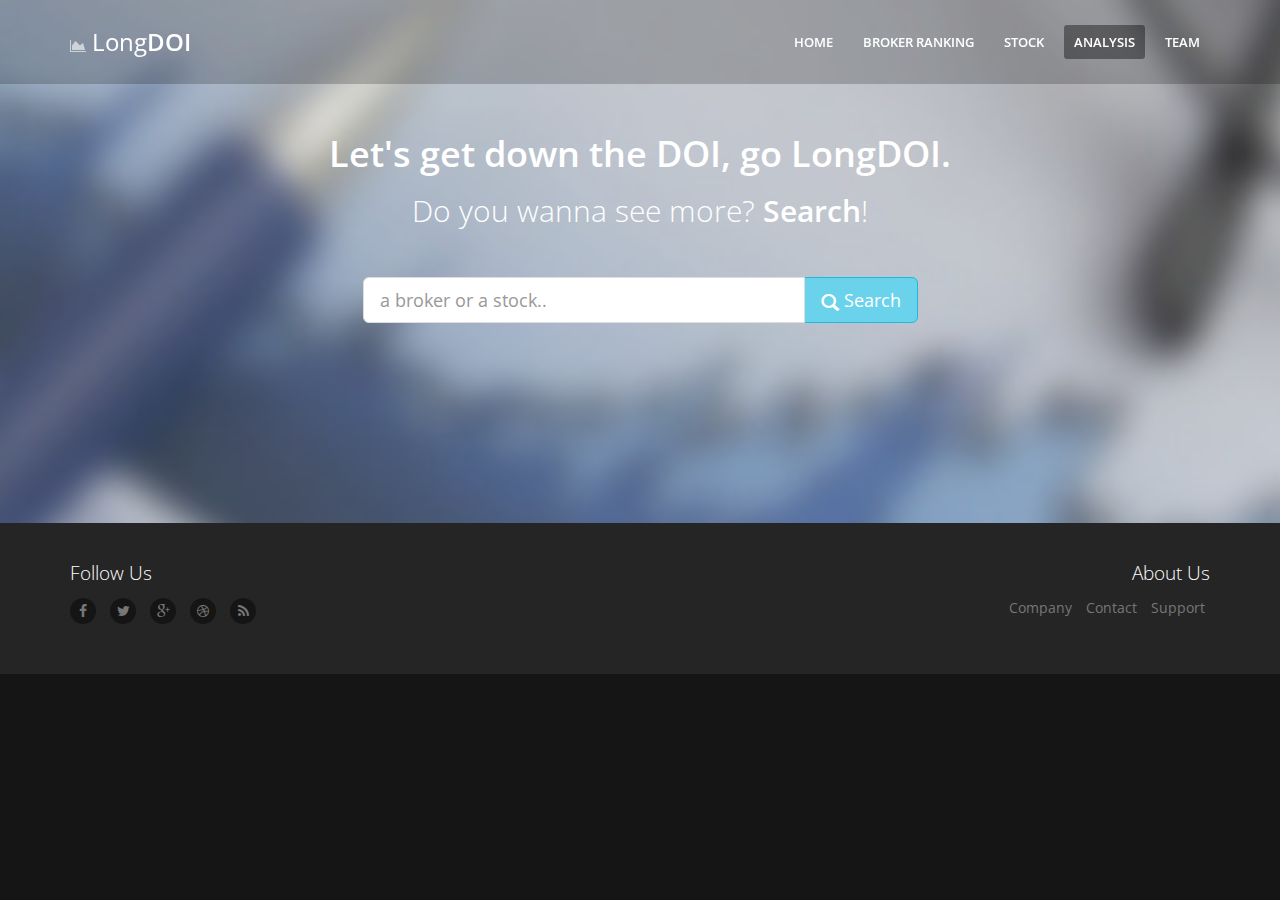
==== analysis.html @ f585fa75 "initialize" ====
<!DOCTYPE html>
<!--[if IE 8]>         <html class="no-js lt-ie9"> <![endif]-->
<!--[if gt IE 8]><!--> <html class="no-js"> <!--<![endif]-->
    <head>
        <meta charset="utf-8">

        <title>LongDOI</title>

        <meta name="description" content="ProUI Frontend is a Responsive Bootstrap Site Template created by pixelcave and added as a bonus in ProUI Admin Template package which is published on Themeforest.">
        <meta name="author" content="pixelcave">
        <meta name="robots" content="noindex, nofollow">

        <meta name="viewport" content="width=device-width,initial-scale=1,maximum-scale=1.0">

        <!-- Icons -->
        <!-- The following icons can be replaced with your own, they are used by desktop and mobile browsers -->
        <link rel="shortcut icon" href="img/favicon.png">
        <link rel="apple-touch-icon" href="img/icon57.png" sizes="57x57">
        <link rel="apple-touch-icon" href="img/icon72.png" sizes="72x72">
        <link rel="apple-touch-icon" href="img/icon76.png" sizes="76x76">
        <link rel="apple-touch-icon" href="img/icon114.png" sizes="114x114">
        <link rel="apple-touch-icon" href="img/icon120.png" sizes="120x120">
        <link rel="apple-touch-icon" href="img/icon144.png" sizes="144x144">
        <link rel="apple-touch-icon" href="img/icon152.png" sizes="152x152">
        <link rel="apple-touch-icon" href="img/icon180.png" sizes="180x180">
        <!-- END Icons -->

        <!-- Stylesheets -->
        <!-- Bootstrap is included in its original form, unaltered -->
        <link rel="stylesheet" href="css/bootstrap.min.css">

        <!-- Related styles of various icon packs and plugins -->
        <link rel="stylesheet" href="css/plugins.css">

        <!-- The main stylesheet of this template. All Bootstrap overwrites are defined in here -->
        <link rel="stylesheet" href="css/main.css">

        <!-- The themes stylesheet of this template (for using specific theme color in individual elements - must included last) -->
        <link rel="stylesheet" href="css/themes.css">
        <!-- END Stylesheets -->
        
        <link rel="stylesheet" href="css/longdoi.css">

        <!-- Modernizr (browser feature detection library) & Respond.js (enables responsive CSS code on browsers that don't support it, eg IE8) -->
        <script src="js/vendor/modernizr-respond.min.js"></script>
    </head>
    <body>
        <!-- Page Container -->
        <!-- In the PHP version you can set the following options from inc/config file -->
        <!-- 'boxed' class for a boxed layout -->
        <div id="page-container" class="boxed">
            <!-- Site Header -->
            <header>
                <div class="container">
                    <!-- Site Logo -->
                    <a href="index.html" class="site-logo">
                        <i class="fa fa-area-chart"></i> Long<strong>DOI</strong>
                    </a>
                    <!-- Site Logo -->

                    <!-- Site Navigation -->
                    <nav>
                        <!-- Menu Toggle -->
                        <!-- Toggles menu on small screens -->
                        <a href="javascript:void(0)" class="btn btn-default site-menu-toggle visible-xs visible-sm">
                            <i class="fa fa-bars"></i>
                        </a>
                        <!-- END Menu Toggle -->

                        <!-- Main Menu -->
                        <ul class="site-nav">
                            <!-- Toggles menu on small screens -->
                            <li class="visible-xs visible-sm">
                                <a href="javascript:void(0)" class="site-menu-toggle text-center">
                                    <i class="fa fa-times"></i>
                                </a>
                            </li>
                            <!-- END Menu Toggle -->
                 
                            <li>
                                <a href="index.html">Home</a>
                            </li>
                            <li>
                                <a href="brokerRanking.html">Broker Ranking</a>
                            </li>
                            <li>
                                <a href="stock.html">Stock</a>
                            </li>
                            <li class="active">
                                <a href="#">Analysis</a>
                            </li>
                            <li>
                                <a href="team.html">team</a>
                            </li>
                        </ul>
                        <!-- END Main Menu -->
                    </nav>
                    <!-- END Site Navigation -->
                </div>
            </header>
            <!-- END Site Header -->

            <!-- Intro -->
            <section class="site-section site-section-light site-section-top parallax-image" style="background-image: url('img/16353695-media_httpdldropboxco_pedhu2.jpg');">
                <div class="container">
                    <h1 class="text-center animation-slideDown"><strong>Let's get down the DOI, go LongDOI.</strong></h1>
                    <h2 class="text-center animation-slideUp push hidden-xs">Do you wanna see more? <strong>Search</strong>!</h2>
                    <div class="site-block text-center">
                        <form action="analysisResult.html" method="post" class="form-horizontal" >
                            <div class="form-group">
                                <div class="col-md-6 col-md-offset-3">
                                    <label class="sr-only" for="register-email">a broker or a stock..</label>
                                    <div class="input-group input-group-lg">
                                        <input type="email" id="register-email" name="register-email" class="form-control" placeholder="a broker or a stock..">
                                        <div class="input-group-btn">
                                            <button type="submit" class="btn btn-primary"><i class="hi hi-search"></i> Search</button>
                                        </div>
                                    </div>
                                </div>
                            </div>
                        </form>
                    </div>
                    <br><br><br><br><br>
                </div>
            </section>
            <!-- END Intro -->
            
            <!-- Footer -->
            <footer class="site-footer site-section">
                <div class="container">
                    <!-- Footer Links -->
                    <div class="row">
                        <div class="col-sm-6 col-md-3">
                            <h4 class="footer-heading">Follow Us</h4>
                            <ul class="footer-nav footer-nav-social list-inline">
                                <li><a href="javascript:void(0)"><i class="fa fa-facebook"></i></a></li>
                                <li><a href="javascript:void(0)"><i class="fa fa-twitter"></i></a></li>
                                <li><a href="javascript:void(0)"><i class="fa fa-google-plus"></i></a></li>
                                <li><a href="javascript:void(0)"><i class="fa fa-dribbble"></i></a></li>
                                <li><a href="javascript:void(0)"><i class="fa fa-rss"></i></a></li>
                            </ul>
                        </div>
                        <div class="col-sm-6 col-md-3">
                            
                        </div>
                        <div class="col-sm-6 col-md-3">
                            
                        </div>
                        <div class="col-sm-6 col-md-3 text-right">
                            <h4 class="footer-heading">About Us</h4>
                            <ul class="footer-nav list-inline">
                                <li><a href="about.html">Company</a></li>
                                <li><a href="contact.html">Contact</a></li>
                                <li><a href="contact.html">Support</a></li>
                            </ul>
                        </div>
                    </div>
                    <!-- END Footer Links -->
                </div>
            </footer>
            <!-- END Footer -->
        </div>
        <!-- END Page Container -->

        <!-- Scroll to top link, initialized in js/app.js - scrollToTop() -->
        <a href="#" id="to-top"><i class="fa fa-angle-up"></i></a>

        <!-- Include Jquery library from Google's CDN but if something goes wrong get Jquery from local file -->
        <script src="//ajax.googleapis.com/ajax/libs/jquery/1.11.2/jquery.min.js"></script>
        <script>!window.jQuery && document.write(decodeURI('%3Cscript src="js/vendor/jquery-1.11.2.min.js"%3E%3C/script%3E'));</script>

        <!-- Bootstrap.js, Jquery plugins and Custom JS code -->
        <script src="js/vendor/bootstrap.min.js"></script>
        <script src="js/plugins.js"></script>
        <script src="js/app.js"></script>
    </body>
</html>
---- css/plugins.css ----
/*
 *  Document   : plugins.css
 *  Author     : Various
 *  Description: Stylesheet of various plugins in one file for consistency.
 *
 *  Includes (with shortcode):
 *      (#01fas) Font Awesome
 *      (#02gps) Glyphicons PRO
 *      (#03cas) CSS3 ANIMATION CHEAT SHEET
 *      (#04mps) Magnific Popup
 */

/*
=================================================================
(#01fas)  Font Awesome 4.3.0 by @davegandy - http://fontawesome.io - @fontawesome

License - http://fontawesome.io/license (Font: SIL OFL 1.1, CSS: MIT License)
=================================================================
 */
@font-face{font-family:'FontAwesome';src:url('fonts/fontawesome/fontawesome-webfont.eot?v=4.3.0');src:url('fonts/fontawesome/fontawesome-webfont.eot?#iefix&v=4.3.0') format('embedded-opentype'),url('fonts/fontawesome/fontawesome-webfont.woff2?v=4.3.0') format('woff2'),url('fonts/fontawesome/fontawesome-webfont.woff?v=4.3.0') format('woff'),url('fonts/fontawesome/fontawesome-webfont.ttf?v=4.3.0') format('truetype'),url('fonts/fontawesome/fontawesome-webfont.svg?v=4.3.0#fontawesomeregular') format('svg');font-weight:normal;font-style:normal}.fa{display:inline-block;font:normal normal normal 14px/1 FontAwesome;font-size:inherit;text-rendering:auto;-webkit-font-smoothing:antialiased;-moz-osx-font-smoothing:grayscale;transform:translate(0, 0)}.fa-lg{font-size:1.33333333em;line-height:.75em;vertical-align:-15%}.fa-2x{font-size:2em}.fa-3x{font-size:3em}.fa-4x{font-size:4em}.fa-5x{font-size:5em}.fa-fw{width:1.28571429em;text-align:center}.fa-ul{padding-left:0;margin-left:2.14285714em;list-style-type:none}.fa-ul>li{position:relative}.fa-li{position:absolute;left:-2.14285714em;width:2.14285714em;top:.14285714em;text-align:center}.fa-li.fa-lg{left:-1.85714286em}.fa-border{padding:.2em .25em .15em;border:solid .08em #eee;border-radius:.1em}.pull-right{float:right}.pull-left{float:left}.fa.pull-left{margin-right:.3em}.fa.pull-right{margin-left:.3em}.fa-spin{-webkit-animation:fa-spin 2s infinite linear;animation:fa-spin 2s infinite linear}.fa-pulse{-webkit-animation:fa-spin 1s infinite steps(8);animation:fa-spin 1s infinite steps(8)}@-webkit-keyframes fa-spin{0%{-webkit-transform:rotate(0deg);transform:rotate(0deg)}100%{-webkit-transform:rotate(359deg);transform:rotate(359deg)}}@keyframes fa-spin{0%{-webkit-transform:rotate(0deg);transform:rotate(0deg)}100%{-webkit-transform:rotate(359deg);transform:rotate(359deg)}}.fa-rotate-90{filter:progid:DXImageTransform.Microsoft.BasicImage(rotation=1);-webkit-transform:rotate(90deg);-ms-transform:rotate(90deg);transform:rotate(90deg)}.fa-rotate-180{filter:progid:DXImageTransform.Microsoft.BasicImage(rotation=2);-webkit-transform:rotate(180deg);-ms-transform:rotate(180deg);transform:rotate(180deg)}.fa-rotate-270{filter:progid:DXImageTransform.Microsoft.BasicImage(rotation=3);-webkit-transform:rotate(270deg);-ms-transform:rotate(270deg);transform:rotate(270deg)}.fa-flip-horizontal{filter:progid:DXImageTransform.Microsoft.BasicImage(rotation=0, mirror=1);-webkit-transform:scale(-1, 1);-ms-transform:scale(-1, 1);transform:scale(-1, 1)}.fa-flip-vertical{filter:progid:DXImageTransform.Microsoft.BasicImage(rotation=2, mirror=1);-webkit-transform:scale(1, -1);-ms-transform:scale(1, -1);transform:scale(1, -1)}:root .fa-rotate-90,:root .fa-rotate-180,:root .fa-rotate-270,:root .fa-flip-horizontal,:root .fa-flip-vertical{filter:none}.fa-stack{position:relative;display:inline-block;width:2em;height:2em;line-height:2em;vertical-align:middle}.fa-stack-1x,.fa-stack-2x{position:absolute;left:0;width:100%;text-align:center}.fa-stack-1x{line-height:inherit}.fa-stack-2x{font-size:2em}.fa-inverse{color:#fff}.fa-glass:before{content:"\f000"}.fa-music:before{content:"\f001"}.fa-search:before{content:"\f002"}.fa-envelope-o:before{content:"\f003"}.fa-heart:before{content:"\f004"}.fa-star:before{content:"\f005"}.fa-star-o:before{content:"\f006"}.fa-user:before{content:"\f007"}.fa-film:before{content:"\f008"}.fa-th-large:before{content:"\f009"}.fa-th:before{content:"\f00a"}.fa-th-list:before{content:"\f00b"}.fa-check:before{content:"\f00c"}.fa-remove:before,.fa-close:before,.fa-times:before{content:"\f00d"}.fa-search-plus:before{content:"\f00e"}.fa-search-minus:before{content:"\f010"}.fa-power-off:before{content:"\f011"}.fa-signal:before{content:"\f012"}.fa-gear:before,.fa-cog:before{content:"\f013"}.fa-trash-o:before{content:"\f014"}.fa-home:before{content:"\f015"}.fa-file-o:before{content:"\f016"}.fa-clock-o:before{content:"\f017"}.fa-road:before{content:"\f018"}.fa-download:before{content:"\f019"}.fa-arrow-circle-o-down:before{content:"\f01a"}.fa-arrow-circle-o-up:before{content:"\f01b"}.fa-inbox:before{content:"\f01c"}.fa-play-circle-o:before{content:"\f01d"}.fa-rotate-right:before,.fa-repeat:before{content:"\f01e"}.fa-refresh:before{content:"\f021"}.fa-list-alt:before{content:"\f022"}.fa-lock:before{content:"\f023"}.fa-flag:before{content:"\f024"}.fa-headphones:before{content:"\f025"}.fa-volume-off:before{content:"\f026"}.fa-volume-down:before{content:"\f027"}.fa-volume-up:before{content:"\f028"}.fa-qrcode:before{content:"\f029"}.fa-barcode:before{content:"\f02a"}.fa-tag:before{content:"\f02b"}.fa-tags:before{content:"\f02c"}.fa-book:before{content:"\f02d"}.fa-bookmark:before{content:"\f02e"}.fa-print:before{content:"\f02f"}.fa-camera:before{content:"\f030"}.fa-font:before{content:"\f031"}.fa-bold:before{content:"\f032"}.fa-italic:before{content:"\f033"}.fa-text-height:before{content:"\f034"}.fa-text-width:before{content:"\f035"}.fa-align-left:before{content:"\f036"}.fa-align-center:before{content:"\f037"}.fa-align-right:before{content:"\f038"}.fa-align-justify:before{content:"\f039"}.fa-list:before{content:"\f03a"}.fa-dedent:before,.fa-outdent:before{content:"\f03b"}.fa-indent:before{content:"\f03c"}.fa-video-camera:before{content:"\f03d"}.fa-photo:before,.fa-image:before,.fa-picture-o:before{content:"\f03e"}.fa-pencil:before{content:"\f040"}.fa-map-marker:before{content:"\f041"}.fa-adjust:before{content:"\f042"}.fa-tint:before{content:"\f043"}.fa-edit:before,.fa-pencil-square-o:before{content:"\f044"}.fa-share-square-o:before{content:"\f045"}.fa-check-square-o:before{content:"\f046"}.fa-arrows:before{content:"\f047"}.fa-step-backward:before{content:"\f048"}.fa-fast-backward:before{content:"\f049"}.fa-backward:before{content:"\f04a"}.fa-play:before{content:"\f04b"}.fa-pause:before{content:"\f04c"}.fa-stop:before{content:"\f04d"}.fa-forward:before{content:"\f04e"}.fa-fast-forward:before{content:"\f050"}.fa-step-forward:before{content:"\f051"}.fa-eject:before{content:"\f052"}.fa-chevron-left:before{content:"\f053"}.fa-chevron-right:before{content:"\f054"}.fa-plus-circle:before{content:"\f055"}.fa-minus-circle:before{content:"\f056"}.fa-times-circle:before{content:"\f057"}.fa-check-circle:before{content:"\f058"}.fa-question-circle:before{content:"\f059"}.fa-info-circle:before{content:"\f05a"}.fa-crosshairs:before{content:"\f05b"}.fa-times-circle-o:before{content:"\f05c"}.fa-check-circle-o:before{content:"\f05d"}.fa-ban:before{content:"\f05e"}.fa-arrow-left:before{content:"\f060"}.fa-arrow-right:before{content:"\f061"}.fa-arrow-up:before{content:"\f062"}.fa-arrow-down:before{content:"\f063"}.fa-mail-forward:before,.fa-share:before{content:"\f064"}.fa-expand:before{content:"\f065"}.fa-compress:before{content:"\f066"}.fa-plus:before{content:"\f067"}.fa-minus:before{content:"\f068"}.fa-asterisk:before{content:"\f069"}.fa-exclamation-circle:before{content:"\f06a"}.fa-gift:before{content:"\f06b"}.fa-leaf:before{content:"\f06c"}.fa-fire:before{content:"\f06d"}.fa-eye:before{content:"\f06e"}.fa-eye-slash:before{content:"\f070"}.fa-warning:before,.fa-exclamation-triangle:before{content:"\f071"}.fa-plane:before{content:"\f072"}.fa-calendar:before{content:"\f073"}.fa-random:before{content:"\f074"}.fa-comment:before{content:"\f075"}.fa-magnet:before{content:"\f076"}.fa-chevron-up:before{content:"\f077"}.fa-chevron-down:before{content:"\f078"}.fa-retweet:before{content:"\f079"}.fa-shopping-cart:before{content:"\f07a"}.fa-folder:before{content:"\f07b"}.fa-folder-open:before{content:"\f07c"}.fa-arrows-v:before{content:"\f07d"}.fa-arrows-h:before{content:"\f07e"}.fa-bar-chart-o:before,.fa-bar-chart:before{content:"\f080"}.fa-twitter-square:before{content:"\f081"}.fa-facebook-square:before{content:"\f082"}.fa-camera-retro:before{content:"\f083"}.fa-key:before{content:"\f084"}.fa-gears:before,.fa-cogs:before{content:"\f085"}.fa-comments:before{content:"\f086"}.fa-thumbs-o-up:before{content:"\f087"}.fa-thumbs-o-down:before{content:"\f088"}.fa-star-half:before{content:"\f089"}.fa-heart-o:before{content:"\f08a"}.fa-sign-out:before{content:"\f08b"}.fa-linkedin-square:before{content:"\f08c"}.fa-thumb-tack:before{content:"\f08d"}.fa-external-link:before{content:"\f08e"}.fa-sign-in:before{content:"\f090"}.fa-trophy:before{content:"\f091"}.fa-github-square:before{content:"\f092"}.fa-upload:before{content:"\f093"}.fa-lemon-o:before{content:"\f094"}.fa-phone:before{content:"\f095"}.fa-square-o:before{content:"\f096"}.fa-bookmark-o:before{content:"\f097"}.fa-phone-square:before{content:"\f098"}.fa-twitter:before{content:"\f099"}.fa-facebook-f:before,.fa-facebook:before{content:"\f09a"}.fa-github:before{content:"\f09b"}.fa-unlock:before{content:"\f09c"}.fa-credit-card:before{content:"\f09d"}.fa-rss:before{content:"\f09e"}.fa-hdd-o:before{content:"\f0a0"}.fa-bullhorn:before{content:"\f0a1"}.fa-bell:before{content:"\f0f3"}.fa-certificate:before{content:"\f0a3"}.fa-hand-o-right:before{content:"\f0a4"}.fa-hand-o-left:before{content:"\f0a5"}.fa-hand-o-up:before{content:"\f0a6"}.fa-hand-o-down:before{content:"\f0a7"}.fa-arrow-circle-left:before{content:"\f0a8"}.fa-arrow-circle-right:before{content:"\f0a9"}.fa-arrow-circle-up:before{content:"\f0aa"}.fa-arrow-circle-down:before{content:"\f0ab"}.fa-globe:before{content:"\f0ac"}.fa-wrench:before{content:"\f0ad"}.fa-tasks:before{content:"\f0ae"}.fa-filter:before{content:"\f0b0"}.fa-briefcase:before{content:"\f0b1"}.fa-arrows-alt:before{content:"\f0b2"}.fa-group:before,.fa-users:before{content:"\f0c0"}.fa-chain:before,.fa-link:before{content:"\f0c1"}.fa-cloud:before{content:"\f0c2"}.fa-flask:before{content:"\f0c3"}.fa-cut:before,.fa-scissors:before{content:"\f0c4"}.fa-copy:before,.fa-files-o:before{content:"\f0c5"}.fa-paperclip:before{content:"\f0c6"}.fa-save:before,.fa-floppy-o:before{content:"\f0c7"}.fa-square:before{content:"\f0c8"}.fa-navicon:before,.fa-reorder:before,.fa-bars:before{content:"\f0c9"}.fa-list-ul:before{content:"\f0ca"}.fa-list-ol:before{content:"\f0cb"}.fa-strikethrough:before{content:"\f0cc"}.fa-underline:before{content:"\f0cd"}.fa-table:before{content:"\f0ce"}.fa-magic:before{content:"\f0d0"}.fa-truck:before{content:"\f0d1"}.fa-pinterest:before{content:"\f0d2"}.fa-pinterest-square:before{content:"\f0d3"}.fa-google-plus-square:before{content:"\f0d4"}.fa-google-plus:before{content:"\f0d5"}.fa-money:before{content:"\f0d6"}.fa-caret-down:before{content:"\f0d7"}.fa-caret-up:before{content:"\f0d8"}.fa-caret-left:before{content:"\f0d9"}.fa-caret-right:before{content:"\f0da"}.fa-columns:before{content:"\f0db"}.fa-unsorted:before,.fa-sort:before{content:"\f0dc"}.fa-sort-down:before,.fa-sort-desc:before{content:"\f0dd"}.fa-sort-up:before,.fa-sort-asc:before{content:"\f0de"}.fa-envelope:before{content:"\f0e0"}.fa-linkedin:before{content:"\f0e1"}.fa-rotate-left:before,.fa-undo:before{content:"\f0e2"}.fa-legal:before,.fa-gavel:before{content:"\f0e3"}.fa-dashboard:before,.fa-tachometer:before{content:"\f0e4"}.fa-comment-o:before{content:"\f0e5"}.fa-comments-o:before{content:"\f0e6"}.fa-flash:before,.fa-bolt:before{content:"\f0e7"}.fa-sitemap:before{content:"\f0e8"}.fa-umbrella:before{content:"\f0e9"}.fa-paste:before,.fa-clipboard:before{content:"\f0ea"}.fa-lightbulb-o:before{content:"\f0eb"}.fa-exchange:before{content:"\f0ec"}.fa-cloud-download:before{content:"\f0ed"}.fa-cloud-upload:before{content:"\f0ee"}.fa-user-md:before{content:"\f0f0"}.fa-stethoscope:before{content:"\f0f1"}.fa-suitcase:before{content:"\f0f2"}.fa-bell-o:before{content:"\f0a2"}.fa-coffee:before{content:"\f0f4"}.fa-cutlery:before{content:"\f0f5"}.fa-file-text-o:before{content:"\f0f6"}.fa-building-o:before{content:"\f0f7"}.fa-hospital-o:before{content:"\f0f8"}.fa-ambulance:before{content:"\f0f9"}.fa-medkit:before{content:"\f0fa"}.fa-fighter-jet:before{content:"\f0fb"}.fa-beer:before{content:"\f0fc"}.fa-h-square:before{content:"\f0fd"}.fa-plus-square:before{content:"\f0fe"}.fa-angle-double-left:before{content:"\f100"}.fa-angle-double-right:before{content:"\f101"}.fa-angle-double-up:before{content:"\f102"}.fa-angle-double-down:before{content:"\f103"}.fa-angle-left:before{content:"\f104"}.fa-angle-right:before{content:"\f105"}.fa-angle-up:before{content:"\f106"}.fa-angle-down:before{content:"\f107"}.fa-desktop:before{content:"\f108"}.fa-laptop:before{content:"\f109"}.fa-tablet:before{content:"\f10a"}.fa-mobile-phone:before,.fa-mobile:before{content:"\f10b"}.fa-circle-o:before{content:"\f10c"}.fa-quote-left:before{content:"\f10d"}.fa-quote-right:before{content:"\f10e"}.fa-spinner:before{content:"\f110"}.fa-circle:before{content:"\f111"}.fa-mail-reply:before,.fa-reply:before{content:"\f112"}.fa-github-alt:before{content:"\f113"}.fa-folder-o:before{content:"\f114"}.fa-folder-open-o:before{content:"\f115"}.fa-smile-o:before{content:"\f118"}.fa-frown-o:before{content:"\f119"}.fa-meh-o:before{content:"\f11a"}.fa-gamepad:before{content:"\f11b"}.fa-keyboard-o:before{content:"\f11c"}.fa-flag-o:before{content:"\f11d"}.fa-flag-checkered:before{content:"\f11e"}.fa-terminal:before{content:"\f120"}.fa-code:before{content:"\f121"}.fa-mail-reply-all:before,.fa-reply-all:before{content:"\f122"}.fa-star-half-empty:before,.fa-star-half-full:before,.fa-star-half-o:before{content:"\f123"}.fa-location-arrow:before{content:"\f124"}.fa-crop:before{content:"\f125"}.fa-code-fork:before{content:"\f126"}.fa-unlink:before,.fa-chain-broken:before{content:"\f127"}.fa-question:before{content:"\f128"}.fa-info:before{content:"\f129"}.fa-exclamation:before{content:"\f12a"}.fa-superscript:before{content:"\f12b"}.fa-subscript:before{content:"\f12c"}.fa-eraser:before{content:"\f12d"}.fa-puzzle-piece:before{content:"\f12e"}.fa-microphone:before{content:"\f130"}.fa-microphone-slash:before{content:"\f131"}.fa-shield:before{content:"\f132"}.fa-calendar-o:before{content:"\f133"}.fa-fire-extinguisher:before{content:"\f134"}.fa-rocket:before{content:"\f135"}.fa-maxcdn:before{content:"\f136"}.fa-chevron-circle-left:before{content:"\f137"}.fa-chevron-circle-right:before{content:"\f138"}.fa-chevron-circle-up:before{content:"\f139"}.fa-chevron-circle-down:before{content:"\f13a"}.fa-html5:before{content:"\f13b"}.fa-css3:before{content:"\f13c"}.fa-anchor:before{content:"\f13d"}.fa-unlock-alt:before{content:"\f13e"}.fa-bullseye:before{content:"\f140"}.fa-ellipsis-h:before{content:"\f141"}.fa-ellipsis-v:before{content:"\f142"}.fa-rss-square:before{content:"\f143"}.fa-play-circle:before{content:"\f144"}.fa-ticket:before{content:"\f145"}.fa-minus-square:before{content:"\f146"}.fa-minus-square-o:before{content:"\f147"}.fa-level-up:before{content:"\f148"}.fa-level-down:before{content:"\f149"}.fa-check-square:before{content:"\f14a"}.fa-pencil-square:before{content:"\f14b"}.fa-external-link-square:before{content:"\f14c"}.fa-share-square:before{content:"\f14d"}.fa-compass:before{content:"\f14e"}.fa-toggle-down:before,.fa-caret-square-o-down:before{content:"\f150"}.fa-toggle-up:before,.fa-caret-square-o-up:before{content:"\f151"}.fa-toggle-right:before,.fa-caret-square-o-right:before{content:"\f152"}.fa-euro:before,.fa-eur:before{content:"\f153"}.fa-gbp:before{content:"\f154"}.fa-dollar:before,.fa-usd:before{content:"\f155"}.fa-rupee:before,.fa-inr:before{content:"\f156"}.fa-cny:before,.fa-rmb:before,.fa-yen:before,.fa-jpy:before{content:"\f157"}.fa-ruble:before,.fa-rouble:before,.fa-rub:before{content:"\f158"}.fa-won:before,.fa-krw:before{content:"\f159"}.fa-bitcoin:before,.fa-btc:before{content:"\f15a"}.fa-file:before{content:"\f15b"}.fa-file-text:before{content:"\f15c"}.fa-sort-alpha-asc:before{content:"\f15d"}.fa-sort-alpha-desc:before{content:"\f15e"}.fa-sort-amount-asc:before{content:"\f160"}.fa-sort-amount-desc:before{content:"\f161"}.fa-sort-numeric-asc:before{content:"\f162"}.fa-sort-numeric-desc:before{content:"\f163"}.fa-thumbs-up:before{content:"\f164"}.fa-thumbs-down:before{content:"\f165"}.fa-youtube-square:before{content:"\f166"}.fa-youtube:before{content:"\f167"}.fa-xing:before{content:"\f168"}.fa-xing-square:before{content:"\f169"}.fa-youtube-play:before{content:"\f16a"}.fa-dropbox:before{content:"\f16b"}.fa-stack-overflow:before{content:"\f16c"}.fa-instagram:before{content:"\f16d"}.fa-flickr:before{content:"\f16e"}.fa-adn:before{content:"\f170"}.fa-bitbucket:before{content:"\f171"}.fa-bitbucket-square:before{content:"\f172"}.fa-tumblr:before{content:"\f173"}.fa-tumblr-square:before{content:"\f174"}.fa-long-arrow-down:before{content:"\f175"}.fa-long-arrow-up:before{content:"\f176"}.fa-long-arrow-left:before{content:"\f177"}.fa-long-arrow-right:before{content:"\f178"}.fa-apple:before{content:"\f179"}.fa-windows:before{content:"\f17a"}.fa-android:before{content:"\f17b"}.fa-linux:before{content:"\f17c"}.fa-dribbble:before{content:"\f17d"}.fa-skype:before{content:"\f17e"}.fa-foursquare:before{content:"\f180"}.fa-trello:before{content:"\f181"}.fa-female:before{content:"\f182"}.fa-male:before{content:"\f183"}.fa-gittip:before,.fa-gratipay:before{content:"\f184"}.fa-sun-o:before{content:"\f185"}.fa-moon-o:before{content:"\f186"}.fa-archive:before{content:"\f187"}.fa-bug:before{content:"\f188"}.fa-vk:before{content:"\f189"}.fa-weibo:before{content:"\f18a"}.fa-renren:before{content:"\f18b"}.fa-pagelines:before{content:"\f18c"}.fa-stack-exchange:before{content:"\f18d"}.fa-arrow-circle-o-right:before{content:"\f18e"}.fa-arrow-circle-o-left:before{content:"\f190"}.fa-toggle-left:before,.fa-caret-square-o-left:before{content:"\f191"}.fa-dot-circle-o:before{content:"\f192"}.fa-wheelchair:before{content:"\f193"}.fa-vimeo-square:before{content:"\f194"}.fa-turkish-lira:before,.fa-try:before{content:"\f195"}.fa-plus-square-o:before{content:"\f196"}.fa-space-shuttle:before{content:"\f197"}.fa-slack:before{content:"\f198"}.fa-envelope-square:before{content:"\f199"}.fa-wordpress:before{content:"\f19a"}.fa-openid:before{content:"\f19b"}.fa-institution:before,.fa-bank:before,.fa-university:before{content:"\f19c"}.fa-mortar-board:before,.fa-graduation-cap:before{content:"\f19d"}.fa-yahoo:before{content:"\f19e"}.fa-google:before{content:"\f1a0"}.fa-reddit:before{content:"\f1a1"}.fa-reddit-square:before{content:"\f1a2"}.fa-stumbleupon-circle:before{content:"\f1a3"}.fa-stumbleupon:before{content:"\f1a4"}.fa-delicious:before{content:"\f1a5"}.fa-digg:before{content:"\f1a6"}.fa-pied-piper:before{content:"\f1a7"}.fa-pied-piper-alt:before{content:"\f1a8"}.fa-drupal:before{content:"\f1a9"}.fa-joomla:before{content:"\f1aa"}.fa-language:before{content:"\f1ab"}.fa-fax:before{content:"\f1ac"}.fa-building:before{content:"\f1ad"}.fa-child:before{content:"\f1ae"}.fa-paw:before{content:"\f1b0"}.fa-spoon:before{content:"\f1b1"}.fa-cube:before{content:"\f1b2"}.fa-cubes:before{content:"\f1b3"}.fa-behance:before{content:"\f1b4"}.fa-behance-square:before{content:"\f1b5"}.fa-steam:before{content:"\f1b6"}.fa-steam-square:before{content:"\f1b7"}.fa-recycle:before{content:"\f1b8"}.fa-automobile:before,.fa-car:before{content:"\f1b9"}.fa-cab:before,.fa-taxi:before{content:"\f1ba"}.fa-tree:before{content:"\f1bb"}.fa-spotify:before{content:"\f1bc"}.fa-deviantart:before{content:"\f1bd"}.fa-soundcloud:before{content:"\f1be"}.fa-database:before{content:"\f1c0"}.fa-file-pdf-o:before{content:"\f1c1"}.fa-file-word-o:before{content:"\f1c2"}.fa-file-excel-o:before{content:"\f1c3"}.fa-file-powerpoint-o:before{content:"\f1c4"}.fa-file-photo-o:before,.fa-file-picture-o:before,.fa-file-image-o:before{content:"\f1c5"}.fa-file-zip-o:before,.fa-file-archive-o:before{content:"\f1c6"}.fa-file-sound-o:before,.fa-file-audio-o:before{content:"\f1c7"}.fa-file-movie-o:before,.fa-file-video-o:before{content:"\f1c8"}.fa-file-code-o:before{content:"\f1c9"}.fa-vine:before{content:"\f1ca"}.fa-codepen:before{content:"\f1cb"}.fa-jsfiddle:before{content:"\f1cc"}.fa-life-bouy:before,.fa-life-buoy:before,.fa-life-saver:before,.fa-support:before,.fa-life-ring:before{content:"\f1cd"}.fa-circle-o-notch:before{content:"\f1ce"}.fa-ra:before,.fa-rebel:before{content:"\f1d0"}.fa-ge:before,.fa-empire:before{content:"\f1d1"}.fa-git-square:before{content:"\f1d2"}.fa-git:before{content:"\f1d3"}.fa-hacker-news:before{content:"\f1d4"}.fa-tencent-weibo:before{content:"\f1d5"}.fa-qq:before{content:"\f1d6"}.fa-wechat:before,.fa-weixin:before{content:"\f1d7"}.fa-send:before,.fa-paper-plane:before{content:"\f1d8"}.fa-send-o:before,.fa-paper-plane-o:before{content:"\f1d9"}.fa-history:before{content:"\f1da"}.fa-genderless:before,.fa-circle-thin:before{content:"\f1db"}.fa-header:before{content:"\f1dc"}.fa-paragraph:before{content:"\f1dd"}.fa-sliders:before{content:"\f1de"}.fa-share-alt:before{content:"\f1e0"}.fa-share-alt-square:before{content:"\f1e1"}.fa-bomb:before{content:"\f1e2"}.fa-soccer-ball-o:before,.fa-futbol-o:before{content:"\f1e3"}.fa-tty:before{content:"\f1e4"}.fa-binoculars:before{content:"\f1e5"}.fa-plug:before{content:"\f1e6"}.fa-slideshare:before{content:"\f1e7"}.fa-twitch:before{content:"\f1e8"}.fa-yelp:before{content:"\f1e9"}.fa-newspaper-o:before{content:"\f1ea"}.fa-wifi:before{content:"\f1eb"}.fa-calculator:before{content:"\f1ec"}.fa-paypal:before{content:"\f1ed"}.fa-google-wallet:before{content:"\f1ee"}.fa-cc-visa:before{content:"\f1f0"}.fa-cc-mastercard:before{content:"\f1f1"}.fa-cc-discover:before{content:"\f1f2"}.fa-cc-amex:before{content:"\f1f3"}.fa-cc-paypal:before{content:"\f1f4"}.fa-cc-stripe:before{content:"\f1f5"}.fa-bell-slash:before{content:"\f1f6"}.fa-bell-slash-o:before{content:"\f1f7"}.fa-trash:before{content:"\f1f8"}.fa-copyright:before{content:"\f1f9"}.fa-at:before{content:"\f1fa"}.fa-eyedropper:before{content:"\f1fb"}.fa-paint-brush:before{content:"\f1fc"}.fa-birthday-cake:before{content:"\f1fd"}.fa-area-chart:before{content:"\f1fe"}.fa-pie-chart:before{content:"\f200"}.fa-line-chart:before{content:"\f201"}.fa-lastfm:before{content:"\f202"}.fa-lastfm-square:before{content:"\f203"}.fa-toggle-off:before{content:"\f204"}.fa-toggle-on:before{content:"\f205"}.fa-bicycle:before{content:"\f206"}.fa-bus:before{content:"\f207"}.fa-ioxhost:before{content:"\f208"}.fa-angellist:before{content:"\f209"}.fa-cc:before{content:"\f20a"}.fa-shekel:before,.fa-sheqel:before,.fa-ils:before{content:"\f20b"}.fa-meanpath:before{content:"\f20c"}.fa-buysellads:before{content:"\f20d"}.fa-connectdevelop:before{content:"\f20e"}.fa-dashcube:before{content:"\f210"}.fa-forumbee:before{content:"\f211"}.fa-leanpub:before{content:"\f212"}.fa-sellsy:before{content:"\f213"}.fa-shirtsinbulk:before{content:"\f214"}.fa-simplybuilt:before{content:"\f215"}.fa-skyatlas:before{content:"\f216"}.fa-cart-plus:before{content:"\f217"}.fa-cart-arrow-down:before{content:"\f218"}.fa-diamond:before{content:"\f219"}.fa-ship:before{content:"\f21a"}.fa-user-secret:before{content:"\f21b"}.fa-motorcycle:before{content:"\f21c"}.fa-street-view:before{content:"\f21d"}.fa-heartbeat:before{content:"\f21e"}.fa-venus:before{content:"\f221"}.fa-mars:before{content:"\f222"}.fa-mercury:before{content:"\f223"}.fa-transgender:before{content:"\f224"}.fa-transgender-alt:before{content:"\f225"}.fa-venus-double:before{content:"\f226"}.fa-mars-double:before{content:"\f227"}.fa-venus-mars:before{content:"\f228"}.fa-mars-stroke:before{content:"\f229"}.fa-mars-stroke-v:before{content:"\f22a"}.fa-mars-stroke-h:before{content:"\f22b"}.fa-neuter:before{content:"\f22c"}.fa-facebook-official:before{content:"\f230"}.fa-pinterest-p:before{content:"\f231"}.fa-whatsapp:before{content:"\f232"}.fa-server:before{content:"\f233"}.fa-user-plus:before{content:"\f234"}.fa-user-times:before{content:"\f235"}.fa-hotel:before,.fa-bed:before{content:"\f236"}.fa-viacoin:before{content:"\f237"}.fa-train:before{content:"\f238"}.fa-subway:before{content:"\f239"}.fa-medium:before{content:"\f23a"}

/*
=================================================================
(#02gps) Glyphicons PRO

Project:  GLYPHICONS
Author:   Jan Kovarik - www.glyphicons.com
Twitter:  @jankovarik
=================================================================
*/
@font-face{font-family:'Glyphicons Regular';src:url('fonts/glyphicons.pro/glyphicons-regular.eot');src:url('fonts/glyphicons.pro/glyphicons-regular.eot?#iefix') format('embedded-opentype'),url('fonts/glyphicons.pro/glyphicons-regular.woff') format('woff'),url('fonts/glyphicons.pro/glyphicons-regular.ttf') format('truetype'),url('fonts/glyphicons.pro/glyphicons-regular.svg#glyphiconsregular') format('svg')}@font-face{font-family:'Glyphicons Halflings Regular';src:url('fonts/glyphicons.halflings.pro/glyphicons-halflings-regular.eot');src:url('fonts/glyphicons.halflings.pro/glyphicons-halflings-regular.eot?#iefix') format('embedded-opentype'),url('fonts/glyphicons.halflings.pro/glyphicons-halflings-regular.woff') format('woff'),url('fonts/glyphicons.halflings.pro/glyphicons-halflings-regular.ttf') format('truetype'),url('fonts/glyphicons.halflings.pro/glyphicons-halflings-regular.svg#glyphicons_halflingsregular') format('svg')}@font-face{font-family:'Glyphicons Social Regular';src:url('fonts/glyphicons.social.pro/glyphicons-social-regular.eot');src:url('fonts/glyphicons.social.pro/glyphicons-social-regular.eot?#iefix') format('embedded-opentype'),url('fonts/glyphicons.social.pro/glyphicons-social-regular.woff') format('woff'),url('fonts/glyphicons.social.pro/glyphicons-social-regular.ttf') format('truetype'),url('fonts/glyphicons.social.pro/glyphicons-social-regular.svg#glyphicons_socialregular') format('svg')}@font-face{font-family:'Glyphicons Filetypes Regular';src:url('fonts/glyphicons.filetypes.pro/glyphicons-filetypes-regular.eot');src:url('fonts/glyphicons.filetypes.pro/glyphicons-filetypes-regular.eot?#iefix') format('embedded-opentype'),url('fonts/glyphicons.filetypes.pro/glyphicons-filetypes-regular.woff') format('woff'),url('fonts/glyphicons.filetypes.pro/glyphicons-filetypes-regular.ttf') format('truetype'),url('fonts/glyphicons.filetypes.pro/glyphicons-filetypes-regular.svg#glyphicons_filetypesregular') format('svg')}.fi,.gi,.hi,.si{display:inline-block;font-style:normal;font-weight:400;line-height:.8;vertical-align:middle;-webkit-font-smoothing:antialiased;-moz-osx-font-smoothing:grayscale}.gi{font-family:'Glyphicons Regular'}.hi{font-family:'Glyphicons Halflings Regular'}.si{font-family:'Glyphicons Social Regular'}.fi{font-family:'Glyphicons Filetypes Regular'}.gi-white{color:#fff}.gi-glass:before{content:"\E001"}.gi-leaf:before{content:"\E002"}.gi-dog:before{content:"\E003"}.gi-user:before{content:"\E004"}.gi-girl:before{content:"\E005"}.gi-car:before{content:"\E006"}.gi-user_add:before{content:"\E007"}.gi-user_remove:before{content:"\E008"}.gi-film:before{content:"\E009"}.gi-magic:before{content:"\E010"}.gi-envelope:before{content:"\2709"}.gi-camera:before{content:"\E011"}.gi-heart:before{content:"\E013"}.gi-beach_umbrella:before{content:"\E014"}.gi-train:before{content:"\E015"}.gi-print:before{content:"\E016"}.gi-bin:before{content:"\E017"}.gi-music:before{content:"\E018"}.gi-note:before{content:"\E019"}.gi-heart_empty:before{content:"\E020"}.gi-home:before{content:"\E021"}.gi-snowflake:before{content:"\2744"}.gi-fire:before{content:"\E023"}.gi-magnet:before{content:"\E024"}.gi-parents:before{content:"\E025"}.gi-binoculars:before{content:"\E026"}.gi-road:before{content:"\E027"}.gi-search:before{content:"\E028"}.gi-cars:before{content:"\E029"}.gi-notes_2:before{content:"\E030"}.gi-pencil:before{content:"\270F"}.gi-bus:before{content:"\E032"}.gi-wifi_alt:before{content:"\E033"}.gi-luggage:before{content:"\E034"}.gi-old_man:before{content:"\E035"}.gi-woman:before{content:"\E036"}.gi-file:before{content:"\E037"}.gi-coins:before{content:"\E038"}.gi-airplane:before{content:"\2708"}.gi-notes:before{content:"\E040"}.gi-stats:before{content:"\E041"}.gi-charts:before{content:"\E042"}.gi-pie_chart:before{content:"\E043"}.gi-group:before{content:"\E044"}.gi-keys:before{content:"\E045"}.gi-calendar:before{content:"\E046"}.gi-router:before{content:"\E047"}.gi-camera_small:before{content:"\E048"}.gi-dislikes:before{content:"\E049"}.gi-star:before{content:"\E050"}.gi-link:before{content:"\E051"}.gi-eye_open:before{content:"\E052"}.gi-eye_close:before{content:"\E053"}.gi-alarm:before{content:"\E054"}.gi-clock:before{content:"\E055"}.gi-stopwatch:before{content:"\E056"}.gi-projector:before{content:"\E057"}.gi-history:before{content:"\E058"}.gi-truck:before{content:"\E059"}.gi-cargo:before{content:"\E060"}.gi-compass:before{content:"\E061"}.gi-keynote:before{content:"\E062"}.gi-paperclip:before{content:"\E063"}.gi-power:before{content:"\E064"}.gi-lightbulb:before{content:"\E065"}.gi-tag:before{content:"\E066"}.gi-tags:before{content:"\E067"}.gi-cleaning:before{content:"\E068"}.gi-ruller:before{content:"\E069"}.gi-gift:before{content:"\E070"}.gi-umbrella:before{content:"\2602"}.gi-book:before{content:"\E072"}.gi-bookmark:before{content:"\E073"}.gi-wifi:before{content:"\E074"}.gi-cup:before{content:"\E075"}.gi-stroller:before{content:"\E076"}.gi-headphones:before{content:"\E077"}.gi-headset:before{content:"\E078"}.gi-warning_sign:before{content:"\E079"}.gi-signal:before{content:"\E080"}.gi-retweet:before{content:"\E081"}.gi-refresh:before{content:"\E082"}.gi-roundabout:before{content:"\E083"}.gi-random:before{content:"\E084"}.gi-heat:before{content:"\E085"}.gi-repeat:before{content:"\E086"}.gi-display:before{content:"\E087"}.gi-log_book:before{content:"\E088"}.gi-address_book:before{content:"\E089"}.gi-building:before{content:"\E090"}.gi-eyedropper:before{content:"\E091"}.gi-adjust:before{content:"\E092"}.gi-tint:before{content:"\E093"}.gi-crop:before{content:"\E094"}.gi-vector_path_square:before{content:"\E095"}.gi-vector_path_circle:before{content:"\E096"}.gi-vector_path_polygon:before{content:"\E097"}.gi-vector_path_line:before{content:"\E098"}.gi-vector_path_curve:before{content:"\E099"}.gi-vector_path_all:before{content:"\E100"}.gi-font:before{content:"\E101"}.gi-italic:before{content:"\E102"}.gi-bold:before{content:"\E103"}.gi-text_underline:before{content:"\E104"}.gi-text_strike:before{content:"\E105"}.gi-text_height:before{content:"\E106"}.gi-text_width:before{content:"\E107"}.gi-text_resize:before{content:"\E108"}.gi-left_indent:before{content:"\E109"}.gi-right_indent:before{content:"\E110"}.gi-align_left:before{content:"\E111"}.gi-align_center:before{content:"\E112"}.gi-align_right:before{content:"\E113"}.gi-justify:before{content:"\E114"}.gi-list:before{content:"\E115"}.gi-text_smaller:before{content:"\E116"}.gi-text_bigger:before{content:"\E117"}.gi-embed:before{content:"\E118"}.gi-embed_close:before{content:"\E119"}.gi-table:before{content:"\E120"}.gi-message_full:before{content:"\E121"}.gi-message_empty:before{content:"\E122"}.gi-message_in:before{content:"\E123"}.gi-message_out:before{content:"\E124"}.gi-message_plus:before{content:"\E125"}.gi-message_minus:before{content:"\E126"}.gi-message_ban:before{content:"\E127"}.gi-message_flag:before{content:"\E128"}.gi-message_lock:before{content:"\E129"}.gi-message_new:before{content:"\E130"}.gi-inbox:before{content:"\E131"}.gi-inbox_plus:before{content:"\E132"}.gi-inbox_minus:before{content:"\E133"}.gi-inbox_lock:before{content:"\E134"}.gi-inbox_in:before{content:"\E135"}.gi-inbox_out:before{content:"\E136"}.gi-cogwheel:before{content:"\E137"}.gi-cogwheels:before{content:"\E138"}.gi-picture:before{content:"\E139"}.gi-adjust_alt:before{content:"\E140"}.gi-database_lock:before{content:"\E141"}.gi-database_plus:before{content:"\E142"}.gi-database_minus:before{content:"\E143"}.gi-database_ban:before{content:"\E144"}.gi-folder_open:before{content:"\E145"}.gi-folder_plus:before{content:"\E146"}.gi-folder_minus:before{content:"\E147"}.gi-folder_lock:before{content:"\E148"}.gi-folder_flag:before{content:"\E149"}.gi-folder_new:before{content:"\E150"}.gi-edit:before{content:"\E151"}.gi-new_window:before{content:"\E152"}.gi-check:before{content:"\E153"}.gi-unchecked:before{content:"\E154"}.gi-more_windows:before{content:"\E155"}.gi-show_big_thumbnails:before{content:"\E156"}.gi-show_thumbnails:before{content:"\E157"}.gi-show_thumbnails_with_lines:before{content:"\E158"}.gi-show_lines:before{content:"\E159"}.gi-playlist:before{content:"\E160"}.gi-imac:before{content:"\E161"}.gi-macbook:before{content:"\E162"}.gi-ipad:before{content:"\E163"}.gi-iphone:before{content:"\E164"}.gi-iphone_transfer:before{content:"\E165"}.gi-iphone_exchange:before{content:"\E166"}.gi-ipod:before{content:"\E167"}.gi-ipod_shuffle:before{content:"\E168"}.gi-ear_plugs:before{content:"\E169"}.gi-record:before{content:"\E170"}.gi-step_backward:before{content:"\E171"}.gi-fast_backward:before{content:"\E172"}.gi-rewind:before{content:"\E173"}.gi-play:before{content:"\E174"}.gi-pause:before{content:"\E175"}.gi-stop:before{content:"\E176"}.gi-forward:before{content:"\E177"}.gi-fast_forward:before{content:"\E178"}.gi-step_forward:before{content:"\E179"}.gi-eject:before{content:"\E180"}.gi-facetime_video:before{content:"\E181"}.gi-download_alt:before{content:"\E182"}.gi-mute:before{content:"\E183"}.gi-volume_down:before{content:"\E184"}.gi-volume_up:before{content:"\E185"}.gi-screenshot:before{content:"\E186"}.gi-move:before{content:"\E187"}.gi-more:before{content:"\E188"}.gi-brightness_reduce:before{content:"\E189"}.gi-brightness_increase:before{content:"\E190"}.gi-circle_plus:before{content:"\E191"}.gi-circle_minus:before{content:"\E192"}.gi-circle_remove:before{content:"\E193"}.gi-circle_ok:before{content:"\E194"}.gi-circle_question_mark:before{content:"\E195"}.gi-circle_info:before{content:"\E196"}.gi-circle_exclamation_mark:before{content:"\E197"}.gi-remove:before{content:"\E198"}.gi-ok:before{content:"\E199"}.gi-ban:before{content:"\E200"}.gi-download:before{content:"\E201"}.gi-upload:before{content:"\E202"}.gi-shopping_cart:before{content:"\E203"}.gi-lock:before{content:"\E204"}.gi-unlock:before{content:"\E205"}.gi-electricity:before{content:"\E206"}.gi-ok_2:before{content:"\E207"}.gi-remove_2:before{content:"\E208"}.gi-cart_out:before{content:"\E209"}.gi-cart_in:before{content:"\E210"}.gi-left_arrow:before{content:"\E211"}.gi-right_arrow:before{content:"\E212"}.gi-down_arrow:before{content:"\E213"}.gi-up_arrow:before{content:"\E214"}.gi-resize_small:before{content:"\E215"}.gi-resize_full:before{content:"\E216"}.gi-circle_arrow_left:before{content:"\E217"}.gi-circle_arrow_right:before{content:"\E218"}.gi-circle_arrow_top:before{content:"\E219"}.gi-circle_arrow_down:before{content:"\E220"}.gi-play_button:before{content:"\E221"}.gi-unshare:before{content:"\E222"}.gi-share:before{content:"\E223"}.gi-chevron-right:before{content:"\E224"}.gi-chevron-left:before{content:"\E225"}.gi-bluetooth:before{content:"\E226"}.gi-euro:before{content:"\20AC"}.gi-usd:before{content:"\E228"}.gi-gbp:before{content:"\E229"}.gi-retweet_2:before{content:"\E230"}.gi-moon:before{content:"\E231"}.gi-sun:before{content:"\2609"}.gi-cloud:before{content:"\2601"}.gi-direction:before{content:"\E234"}.gi-brush:before{content:"\E235"}.gi-pen:before{content:"\E236"}.gi-zoom_in:before{content:"\E237"}.gi-zoom_out:before{content:"\E238"}.gi-pin:before{content:"\E239"}.gi-albums:before{content:"\E240"}.gi-rotation_lock:before{content:"\E241"}.gi-flash:before{content:"\E242"}.gi-google_maps:before{content:"\E243"}.gi-anchor:before{content:"\2693"}.gi-conversation:before{content:"\E245"}.gi-chat:before{content:"\E246"}.gi-male:before{content:"\E247"}.gi-female:before{content:"\E248"}.gi-asterisk:before{content:"\002A"}.gi-divide:before{content:"\00F7"}.gi-snorkel_diving:before{content:"\E251"}.gi-scuba_diving:before{content:"\E252"}.gi-oxygen_bottle:before{content:"\E253"}.gi-fins:before{content:"\E254"}.gi-fishes:before{content:"\E255"}.gi-boat:before{content:"\E256"}.gi-delete:before{content:"\E257"}.gi-sheriffs_star:before{content:"\E258"}.gi-qrcode:before{content:"\E259"}.gi-barcode:before{content:"\E260"}.gi-pool:before{content:"\E261"}.gi-buoy:before{content:"\E262"}.gi-spade:before{content:"\E263"}.gi-bank:before{content:"\E264"}.gi-vcard:before{content:"\E265"}.gi-electrical_plug:before{content:"\E266"}.gi-flag:before{content:"\E267"}.gi-credit_card:before{content:"\E268"}.gi-keyboard-wireless:before{content:"\E269"}.gi-keyboard-wired:before{content:"\E270"}.gi-shield:before{content:"\E271"}.gi-ring:before{content:"\02DA"}.gi-cake:before{content:"\E273"}.gi-drink:before{content:"\E274"}.gi-beer:before{content:"\E275"}.gi-fast_food:before{content:"\E276"}.gi-cutlery:before{content:"\E277"}.gi-pizza:before{content:"\E278"}.gi-birthday_cake:before{content:"\E279"}.gi-tablet:before{content:"\E280"}.gi-settings:before{content:"\E281"}.gi-bullets:before{content:"\E282"}.gi-cardio:before{content:"\E283"}.gi-t-shirt:before{content:"\E284"}.gi-pants:before{content:"\E285"}.gi-sweater:before{content:"\E286"}.gi-fabric:before{content:"\E287"}.gi-leather:before{content:"\E288"}.gi-scissors:before{content:"\E289"}.gi-bomb:before{content:"\E290"}.gi-skull:before{content:"\E291"}.gi-celebration:before{content:"\E292"}.gi-tea_kettle:before{content:"\E293"}.gi-french_press:before{content:"\E294"}.gi-coffee_cup:before{content:"\E295"}.gi-pot:before{content:"\E296"}.gi-grater:before{content:"\E297"}.gi-kettle:before{content:"\E298"}.gi-hospital:before{content:"\E299"}.gi-hospital_h:before{content:"\E300"}.gi-microphone:before{content:"\E301"}.gi-webcam:before{content:"\E302"}.gi-temple_christianity_church:before{content:"\E303"}.gi-temple_islam:before{content:"\E304"}.gi-temple_hindu:before{content:"\E305"}.gi-temple_buddhist:before{content:"\E306"}.gi-bicycle:before{content:"\E307"}.gi-life_preserver:before{content:"\E308"}.gi-share_alt:before{content:"\E309"}.gi-comments:before{content:"\E310"}.gi-flower:before{content:"\2698"}.gi-baseball:before{content:"\26BE"}.gi-rugby:before{content:"\E313"}.gi-ax:before{content:"\E314"}.gi-table_tennis:before{content:"\E315"}.gi-bowling:before{content:"\E316"}.gi-tree_conifer:before{content:"\E317"}.gi-tree_deciduous:before{content:"\E318"}.gi-more_items:before{content:"\E319"}.gi-sort:before{content:"\E320"}.gi-filter:before{content:"\E321"}.gi-gamepad:before{content:"\E322"}.gi-playing_dices:before{content:"\E323"}.gi-calculator:before{content:"\E324"}.gi-tie:before{content:"\E325"}.gi-wallet:before{content:"\E326"}.gi-piano:before{content:"\E327"}.gi-sampler:before{content:"\E328"}.gi-podium:before{content:"\E329"}.gi-soccer_ball:before{content:"\E330"}.gi-blog:before{content:"\E331"}.gi-dashboard:before{content:"\E332"}.gi-certificate:before{content:"\E333"}.gi-bell:before{content:"\E334"}.gi-candle:before{content:"\E335"}.gi-pushpin:before{content:"\E336"}.gi-iphone_shake:before{content:"\E337"}.gi-pin_flag:before{content:"\E338"}.gi-turtle:before{content:"\E339"}.gi-rabbit:before{content:"\E340"}.gi-globe:before{content:"\E341"}.gi-briefcase:before{content:"\E342"}.gi-hdd:before{content:"\E343"}.gi-thumbs_up:before{content:"\E344"}.gi-thumbs_down:before{content:"\E345"}.gi-hand_right:before{content:"\E346"}.gi-hand_left:before{content:"\E347"}.gi-hand_up:before{content:"\E348"}.gi-hand_down:before{content:"\E349"}.gi-fullscreen:before{content:"\E350"}.gi-shopping_bag:before{content:"\E351"}.gi-book_open:before{content:"\E352"}.gi-nameplate:before{content:"\E353"}.gi-nameplate_alt:before{content:"\E354"}.gi-vases:before{content:"\E355"}.gi-bullhorn:before{content:"\E356"}.gi-dumbbell:before{content:"\E357"}.gi-suitcase:before{content:"\E358"}.gi-file_import:before{content:"\E359"}.gi-file_export:before{content:"\E360"}.gi-bug:before{content:"\E361"}.gi-crown:before{content:"\E362"}.gi-smoking:before{content:"\E363"}.gi-cloud-download:before{content:"\E364"}.gi-cloud-upload:before{content:"\E365"}.gi-restart:before{content:"\E366"}.gi-security_camera:before{content:"\E367"}.gi-expand:before{content:"\E368"}.gi-collapse:before{content:"\E369"}.gi-collapse_top:before{content:"\E370"}.gi-globe_af:before{content:"\E371"}.gi-global:before{content:"\E372"}.gi-spray:before{content:"\E373"}.gi-nails:before{content:"\E374"}.gi-claw_hammer:before{content:"\E375"}.gi-classic_hammer:before{content:"\E376"}.gi-hand_saw:before{content:"\E377"}.gi-riflescope:before{content:"\E378"}.gi-electrical_socket_eu:before{content:"\E379"}.gi-electrical_socket_us:before{content:"\E380"}.gi-message_forward:before{content:"\E381"}.gi-coat_hanger:before{content:"\E382"}.gi-dress:before{content:"\E383"}.gi-bathrobe:before{content:"\E384"}.gi-shirt:before{content:"\E385"}.gi-underwear:before{content:"\E386"}.gi-log_in:before{content:"\E387"}.gi-log_out:before{content:"\E388"}.gi-exit:before{content:"\E389"}.gi-new_window_alt:before{content:"\E390"}.gi-video_sd:before{content:"\E391"}.gi-video_hd:before{content:"\E392"}.gi-subtitles:before{content:"\E393"}.gi-sound_stereo:before{content:"\E394"}.gi-sound_dolby:before{content:"\E395"}.gi-sound_5_1:before{content:"\E396"}.gi-sound_6_1:before{content:"\E397"}.gi-sound_7_1:before{content:"\E398"}.gi-copyright_mark:before{content:"\E399"}.gi-registration_mark:before{content:"\E400"}.gi-radar:before{content:"\E401"}.gi-skateboard:before{content:"\E402"}.gi-golf_course:before{content:"\E403"}.gi-sorting:before{content:"\E404"}.gi-sort-by-alphabet:before{content:"\E405"}.gi-sort-by-alphabet-alt:before{content:"\E406"}.gi-sort-by-order:before{content:"\E407"}.gi-sort-by-order-alt:before{content:"\E408"}.gi-sort-by-attributes:before{content:"\E409"}.gi-sort-by-attributes-alt:before{content:"\E410"}.gi-compressed:before{content:"\E411"}.gi-package:before{content:"\E412"}.gi-cloud_plus:before{content:"\E413"}.gi-cloud_minus:before{content:"\E414"}.gi-disk_save:before{content:"\E415"}.gi-disk_open:before{content:"\E416"}.gi-disk_saved:before{content:"\E417"}.gi-disk_remove:before{content:"\E418"}.gi-disk_import:before{content:"\E419"}.gi-disk_export:before{content:"\E420"}.gi-tower:before{content:"\E421"}.gi-send:before{content:"\E422"}.gi-git_branch:before{content:"\E423"}.gi-git_create:before{content:"\E424"}.gi-git_private:before{content:"\E425"}.gi-git_delete:before{content:"\E426"}.gi-git_merge:before{content:"\E427"}.gi-git_pull_request:before{content:"\E428"}.gi-git_compare:before{content:"\E429"}.gi-git_commit:before{content:"\E430"}.gi-construction_cone:before{content:"\E431"}.gi-shoe_steps:before{content:"\E432"}.gi-plus:before{content:"\002B"}.gi-minus:before{content:"\2212"}.gi-redo:before{content:"\E435"}.gi-undo:before{content:"\E436"}.gi-golf:before{content:"\E437"}.gi-hockey:before{content:"\E438"}.gi-pipe:before{content:"\E439"}.gi-wrench:before{content:"\E440"}.gi-folder_closed:before{content:"\E441"}.gi-phone_alt:before{content:"\E442"}.gi-earphone:before{content:"\E443"}.gi-floppy_disk:before{content:"\E444"}.gi-floppy_saved:before{content:"\E445"}.gi-floppy_remove:before{content:"\E446"}.gi-floppy_save:before{content:"\E447"}.gi-floppy_open:before{content:"\E448"}.gi-translate:before{content:"\E449"}.gi-fax:before{content:"\E450"}.gi-factory:before{content:"\E451"}.gi-shop_window:before{content:"\E452"}.gi-shop:before{content:"\E453"}.gi-kiosk:before{content:"\E454"}.gi-kiosk_wheels:before{content:"\E455"}.gi-kiosk_light:before{content:"\E456"}.gi-kiosk_food:before{content:"\E457"}.gi-transfer:before{content:"\E458"}.gi-money:before{content:"\E459"}.gi-header:before{content:"\E460"}.gi-blacksmith:before{content:"\E461"}.gi-saw_blade:before{content:"\E462"}.gi-basketball:before{content:"\E463"}.gi-server:before{content:"\E464"}.gi-server_plus:before{content:"\E465"}.gi-server_minus:before{content:"\E466"}.gi-server_ban:before{content:"\E467"}.gi-server_flag:before{content:"\E468"}.gi-server_lock:before{content:"\E469"}.gi-server_new:before{content:"\E470"}.hi-glass:before{content:"\E001"}.hi-music:before{content:"\E002"}.hi-search:before{content:"\E003"}.hi-envelope:before{content:"\2709"}.hi-heart:before{content:"\E005"}.hi-star:before{content:"\E006"}.hi-star-empty:before{content:"\E007"}.hi-user:before{content:"\E008"}.hi-film:before{content:"\E009"}.hi-th-large:before{content:"\E010"}.hi-th:before{content:"\E011"}.hi-th-list:before{content:"\E012"}.hi-ok:before{content:"\E013"}.hi-remove:before{content:"\E014"}.hi-zoom-in:before{content:"\E015"}.hi-zoom-out:before{content:"\E016"}.hi-off:before{content:"\E017"}.hi-signal:before{content:"\E018"}.hi-cog:before{content:"\E019"}.hi-trash:before{content:"\E020"}.hi-home:before{content:"\E021"}.hi-file:before{content:"\E022"}.hi-time:before{content:"\E023"}.hi-road:before{content:"\E024"}.hi-download-alt:before{content:"\E025"}.hi-download:before{content:"\E026"}.hi-upload:before{content:"\E027"}.hi-inbox:before{content:"\E028"}.hi-play-circle:before{content:"\E029"}.hi-repeat:before{content:"\E030"}.hi-refresh:before{content:"\E031"}.hi-list-alt:before{content:"\E032"}.hi-lock:before{content:"\E033"}.hi-flag:before{content:"\E034"}.hi-headphones:before{content:"\E035"}.hi-volume-off:before{content:"\E036"}.hi-volume-down:before{content:"\E037"}.hi-volume-up:before{content:"\E038"}.hi-qrcode:before{content:"\E039"}.hi-barcode:before{content:"\E040"}.hi-tag:before{content:"\E041"}.hi-tags:before{content:"\E042"}.hi-book:before{content:"\E043"}.hi-bookmark:before{content:"\E044"}.hi-print:before{content:"\E045"}.hi-camera:before{content:"\E046"}.hi-font:before{content:"\E047"}.hi-bold:before{content:"\E048"}.hi-italic:before{content:"\E049"}.hi-text-height:before{content:"\E050"}.hi-text-width:before{content:"\E051"}.hi-align-left:before{content:"\E052"}.hi-align-center:before{content:"\E053"}.hi-align-right:before{content:"\E054"}.hi-align-justify:before{content:"\E055"}.hi-list:before{content:"\E056"}.hi-indent-left:before{content:"\E057"}.hi-indent-right:before{content:"\E058"}.hi-facetime-video:before{content:"\E059"}.hi-picture:before{content:"\E060"}.hi-pencil:before{content:"\270F"}.hi-map-marker:before{content:"\E062"}.hi-adjust:before{content:"\E063"}.hi-tint:before{content:"\E064"}.hi-edit:before{content:"\E065"}.hi-share:before{content:"\E066"}.hi-check:before{content:"\E067"}.hi-move:before{content:"\E068"}.hi-step-backward:before{content:"\E069"}.hi-fast-backward:before{content:"\E070"}.hi-backward:before{content:"\E071"}.hi-play:before{content:"\E072"}.hi-pause:before{content:"\E073"}.hi-stop:before{content:"\E074"}.hi-forward:before{content:"\E075"}.hi-fast-forward:before{content:"\E076"}.hi-step-forward:before{content:"\E077"}.hi-eject:before{content:"\E078"}.hi-chevron-left:before{content:"\E079"}.hi-chevron-right:before{content:"\E080"}.hi-plus-sign:before{content:"\E081"}.hi-minus-sign:before{content:"\E082"}.hi-remove-sign:before{content:"\E083"}.hi-ok-sign:before{content:"\E084"}.hi-question-sign:before{content:"\E085"}.hi-info-sign:before{content:"\E086"}.hi-screenshot:before{content:"\E087"}.hi-remove-circle:before{content:"\E088"}.hi-ok-circle:before{content:"\E089"}.hi-ban-circle:before{content:"\E090"}.hi-arrow-left:before{content:"\E091"}.hi-arrow-right:before{content:"\E092"}.hi-arrow-up:before{content:"\E093"}.hi-arrow-down:before{content:"\E094"}.hi-share-alt:before{content:"\E095"}.hi-resize-full:before{content:"\E096"}.hi-resize-small:before{content:"\E097"}.hi-plus:before{content:"\002B"}.hi-minus:before{content:"\2212"}.hi-asterisk:before{content:"\002A"}.hi-exclamation-sign:before{content:"\E101"}.hi-gift:before{content:"\E102"}.hi-leaf:before{content:"\E103"}.hi-fire:before{content:"\E104"}.hi-eye-open:before{content:"\E105"}.hi-eye-close:before{content:"\E106"}.hi-warning-sign:before{content:"\E107"}.hi-plane:before{content:"\E108"}.hi-calendar:before{content:"\E109"}.hi-random:before{content:"\E110"}.hi-comments:before{content:"\E111"}.hi-magnet:before{content:"\E112"}.hi-chevron-up:before{content:"\E113"}.hi-chevron-down:before{content:"\E114"}.hi-retweet:before{content:"\E115"}.hi-shopping-cart:before{content:"\E116"}.hi-folder-close:before{content:"\E117"}.hi-folder-open:before{content:"\E118"}.hi-resize-vertical:before{content:"\E119"}.hi-resize-horizontal:before{content:"\E120"}.hi-hdd:before{content:"\E121"}.hi-bullhorn:before{content:"\E122"}.hi-bell:before{content:"\E123"}.hi-certificate:before{content:"\E124"}.hi-thumbs-up:before{content:"\E125"}.hi-thumbs-down:before{content:"\E126"}.hi-hand-right:before{content:"\E127"}.hi-hand-left:before{content:"\E128"}.hi-hand-top:before{content:"\E129"}.hi-hand-down:before{content:"\E130"}.hi-circle-arrow-right:before{content:"\E131"}.hi-circle-arrow-left:before{content:"\E132"}.hi-circle-arrow-top:before{content:"\E133"}.hi-circle-arrow-down:before{content:"\E134"}.hi-globe:before{content:"\E135"}.hi-wrench:before{content:"\E136"}.hi-tasks:before{content:"\E137"}.hi-filter:before{content:"\E138"}.hi-briefcase:before{content:"\E139"}.hi-fullscreen:before{content:"\E140"}.hi-dashboard:before{content:"\E141"}.hi-paperclip:before{content:"\E142"}.hi-heart-empty:before{content:"\E143"}.hi-link:before{content:"\E144"}.hi-phone:before{content:"\E145"}.hi-pushpin:before{content:"\E146"}.hi-euro:before{content:"\20AC"}.hi-usd:before{content:"\E148"}.hi-gbp:before{content:"\E149"}.hi-sort:before{content:"\E150"}.hi-sort-by-alphabet:before{content:"\E151"}.hi-sort-by-alphabet-alt:before{content:"\E152"}.hi-sort-by-order:before{content:"\E153"}.hi-sort-by-order-alt:before{content:"\E154"}.hi-sort-by-attributes:before{content:"\E155"}.hi-sort-by-attributes-alt:before{content:"\E156"}.hi-unchecked:before{content:"\E157"}.hi-expand:before{content:"\E158"}.hi-collapse:before{content:"\E159"}.hi-collapse-top:before{content:"\E160"}.hi-log_in:before{content:"\E161"}.hi-flash:before{content:"\E162"}.hi-log_out:before{content:"\E163"}.hi-new_window:before{content:"\E164"}.hi-record:before{content:"\E165"}.hi-save:before{content:"\E166"}.hi-open:before{content:"\E167"}.hi-saved:before{content:"\E168"}.hi-import:before{content:"\E169"}.hi-export:before{content:"\E170"}.hi-send:before{content:"\E171"}.hi-floppy_disk:before{content:"\E172"}.hi-floppy_saved:before{content:"\E173"}.hi-floppy_remove:before{content:"\E174"}.hi-floppy_save:before{content:"\E175"}.hi-floppy_open:before{content:"\E176"}.hi-credit_card:before{content:"\E177"}.hi-transfer:before{content:"\E178"}.hi-cutlery:before{content:"\E179"}.hi-header:before{content:"\E180"}.hi-compressed:before{content:"\E181"}.hi-earphone:before{content:"\E182"}.hi-phone_alt:before{content:"\E183"}.hi-tower:before{content:"\E184"}.hi-stats:before{content:"\E185"}.hi-sd_video:before{content:"\E186"}.hi-hd_video:before{content:"\E187"}.hi-subtitles:before{content:"\E188"}.hi-sound_stereo:before{content:"\E189"}.hi-sound_dolby:before{content:"\E190"}.hi-sound_5_1:before{content:"\E191"}.hi-sound_6_1:before{content:"\E192"}.hi-sound_7_1:before{content:"\E193"}.hi-copyright_mark:before{content:"\E194"}.hi-registration_mark:before{content:"\E195"}.hi-cloud:before{content:"\2601"}.hi-cloud_download:before{content:"\E197"}.hi-cloud_upload:before{content:"\E198"}.hi-tree_conifer:before{content:"\E199"}.hi-tree_deciduous:before{content:"\E200"}.si-pinterest:before{content:"\E001"}.si-dropbox:before{content:"\E002"}.si-google_plus:before{content:"\E003"}.si-jolicloud:before{content:"\E004"}.si-yahoo:before{content:"\E005"}.si-blogger:before{content:"\E006"}.si-picasa:before{content:"\E007"}.si-amazon:before{content:"\E008"}.si-tumblr:before{content:"\E009"}.si-wordpress:before{content:"\E010"}.si-instapaper:before{content:"\E011"}.si-evernote:before{content:"\E012"}.si-xing:before{content:"\E013"}.si-zootool:before{content:"\E014"}.si-dribbble:before{content:"\E015"}.si-deviantart:before{content:"\E016"}.si-read_it_later:before{content:"\E017"}.si-linked_in:before{content:"\E018"}.si-forrst:before{content:"\E019"}.si-pinboard:before{content:"\E020"}.si-behance:before{content:"\E021"}.si-github:before{content:"\E022"}.si-youtube:before{content:"\E023"}.si-skitch:before{content:"\E024"}.si-foursquare:before{content:"\E025"}.si-quora:before{content:"\E026"}.si-badoo:before{content:"\E027"}.si-spotify:before{content:"\E028"}.si-stumbleupon:before{content:"\E029"}.si-readability:before{content:"\E030"}.si-facebook:before{content:"\E031"}.si-twitter:before{content:"\E032"}.si-instagram:before{content:"\E033"}.si-posterous_spaces:before{content:"\E034"}.si-vimeo:before{content:"\E035"}.si-flickr:before{content:"\E036"}.si-last_fm:before{content:"\E037"}.si-rss:before{content:"\E038"}.si-skype:before{content:"\E039"}.si-e-mail:before{content:"\E040"}.si-vine:before{content:"\E041"}.si-myspace:before{content:"\E042"}.si-goodreads:before{content:"\E043"}.si-apple:before{content:"\F8FF"}.si-windows:before{content:"\E045"}.si-yelp:before{content:"\E046"}.si-playstation:before{content:"\E047"}.si-xbox:before{content:"\E048"}.si-android:before{content:"\E049"}.si-ios:before{content:"\E050"}.fi-txt:before{content:"\E001"}.fi-doc:before{content:"\E002"}.fi-rtf:before{content:"\E003"}.fi-log:before{content:"\E004"}.fi-tex:before{content:"\E005"}.fi-msg:before{content:"\E006"}.fi-text:before{content:"\E007"}.fi-wpd:before{content:"\E008"}.fi-wps:before{content:"\E009"}.fi-docx:before{content:"\E010"}.fi-page:before{content:"\E011"}.fi-csv:before{content:"\E012"}.fi-dat:before{content:"\E013"}.fi-tar:before{content:"\E014"}.fi-xml:before{content:"\E015"}.fi-vcf:before{content:"\E016"}.fi-pps:before{content:"\E017"}.fi-key:before{content:"\E018"}.fi-ppt:before{content:"\E019"}.fi-pptx:before{content:"\E020"}.fi-sdf:before{content:"\E021"}.fi-gbr:before{content:"\E022"}.fi-ged:before{content:"\E023"}.fi-mp3:before{content:"\E024"}.fi-m4a:before{content:"\E025"}.fi-waw:before{content:"\E026"}.fi-wma:before{content:"\E027"}.fi-mpa:before{content:"\E028"}.fi-iff:before{content:"\E029"}.fi-aif:before{content:"\E030"}.fi-ra:before{content:"\E031"}.fi-mid:before{content:"\E032"}.fi-m3v:before{content:"\E033"}.fi-e_3gp:before{content:"\E034"}.fi-shf:before{content:"\E035"}.fi-avi:before{content:"\E036"}.fi-asx:before{content:"\E037"}.fi-mp4:before{content:"\E038"}.fi-e_3g2:before{content:"\E039"}.fi-mpg:before{content:"\E040"}.fi-asf:before{content:"\E041"}.fi-vob:before{content:"\E042"}.fi-wmv:before{content:"\E043"}.fi-mov:before{content:"\E044"}.fi-srt:before{content:"\E045"}.fi-m4v:before{content:"\E046"}.fi-flv:before{content:"\E047"}.fi-rm:before{content:"\E048"}.fi-png:before{content:"\E049"}.fi-psd:before{content:"\E050"}.fi-psp:before{content:"\E051"}.fi-jpg:before{content:"\E052"}.fi-tif:before{content:"\E053"}.fi-tiff:before{content:"\E054"}.fi-gif:before{content:"\E055"}.fi-bmp:before{content:"\E056"}.fi-tga:before{content:"\E057"}.fi-thm:before{content:"\E058"}.fi-yuv:before{content:"\E059"}.fi-dds:before{content:"\E060"}.fi-ai:before{content:"\E061"}.fi-eps:before{content:"\E062"}.fi-ps:before{content:"\E063"}.fi-svg:before{content:"\E064"}.fi-pdf:before{content:"\E065"}.fi-pct:before{content:"\E066"}.fi-indd:before{content:"\E067"}.fi-xlr:before{content:"\E068"}.fi-xls:before{content:"\E069"}.fi-xlsx:before{content:"\E070"}.fi-db:before{content:"\E071"}.fi-dbf:before{content:"\E072"}.fi-mdb:before{content:"\E073"}.fi-pdb:before{content:"\E074"}.fi-sql:before{content:"\E075"}.fi-aacd:before{content:"\E076"}.fi-app:before{content:"\E077"}.fi-exe:before{content:"\E078"}.fi-com:before{content:"\E079"}.fi-bat:before{content:"\E080"}.fi-apk:before{content:"\E081"}.fi-jar:before{content:"\E082"}.fi-hsf:before{content:"\E083"}.fi-pif:before{content:"\E084"}.fi-vb:before{content:"\E085"}.fi-cgi:before{content:"\E086"}.fi-css:before{content:"\E087"}.fi-js:before{content:"\E088"}.fi-php:before{content:"\E089"}.fi-xhtml:before{content:"\E090"}.fi-htm:before{content:"\E091"}.fi-html:before{content:"\E092"}.fi-asp:before{content:"\E093"}.fi-cer:before{content:"\E094"}.fi-jsp:before{content:"\E095"}.fi-cfm:before{content:"\E096"}.fi-aspx:before{content:"\E097"}.fi-rss:before{content:"\E098"}.fi-csr:before{content:"\E099"}.fi-less:before{content:"\003C"}.fi-otf:before{content:"\E101"}.fi-ttf:before{content:"\E102"}.fi-font:before{content:"\E103"}.fi-fnt:before{content:"\E104"}.fi-eot:before{content:"\E105"}.fi-woff:before{content:"\E106"}.fi-zip:before{content:"\E107"}.fi-zipx:before{content:"\E108"}.fi-rar:before{content:"\E109"}.fi-targ:before{content:"\E110"}.fi-sitx:before{content:"\E111"}.fi-deb:before{content:"\E112"}.fi-e_7z:before{content:"\E113"}.fi-pkg:before{content:"\E114"}.fi-rpm:before{content:"\E115"}.fi-cbr:before{content:"\E116"}.fi-gz:before{content:"\E117"}.fi-dmg:before{content:"\E118"}.fi-cue:before{content:"\E119"}.fi-bin:before{content:"\E120"}.fi-iso:before{content:"\E121"}.fi-hdf:before{content:"\E122"}.fi-vcd:before{content:"\E123"}.fi-bak:before{content:"\E124"}.fi-tmp:before{content:"\E125"}.fi-ics:before{content:"\E126"}.fi-msi:before{content:"\E127"}.fi-cfg:before{content:"\E128"}.fi-ini:before{content:"\E129"}.fi-prf:before{content:"\E130"}

/*
==============================================
(#03cas) CSS3 ANIMATION CHEAT SHEET

Made by Justin Aguilar

www.justinaguilar.com/animations/

Questions, comments, concerns, love letters:
justin@justinaguilar.com
==============================================
*/

/*
==============================================
slideDown
==============================================
*/

.animation-slideDown {
    animation-name: slideDown;
    -webkit-animation-name: slideDown;
    animation-duration: 1s;
    -webkit-animation-duration: 1s;
    animation-timing-function: ease;
    -webkit-animation-timing-function: ease;
    visibility: visible !important;
}

@keyframes slideDown {
    0% {
        transform: translateY(-100%);
    }
    50%{
        transform: translateY(8%);
    }
    65%{
        transform: translateY(-4%);
    }
    80%{
        transform: translateY(4%);
    }
    95%{
        transform: translateY(-2%);
    }
    100% {
        transform: translateY(0%);
    }
}

@-webkit-keyframes slideDown {
    0% {
        -webkit-transform: translateY(-100%);
    }
    50%{
        -webkit-transform: translateY(8%);
    }
    65%{
        -webkit-transform: translateY(-4%);
    }
    80%{
        -webkit-transform: translateY(4%);
    }
    95%{
        -webkit-transform: translateY(-2%);
    }
    100% {
        -webkit-transform: translateY(0%);
    }
}

/*
==============================================
slideUp
==============================================
*/

.animation-slideUp {
    animation-name: slideUp;
    -webkit-animation-name: slideUp;
    animation-duration: 1s;
    -webkit-animation-duration: 1s;
    animation-timing-function: ease;
    -webkit-animation-timing-function: ease;
    visibility: visible !important;
}

@keyframes slideUp {
    0% {
        transform: translateY(100%);
    }
    50%{
        transform: translateY(-8%);
    }
    65%{
        transform: translateY(4%);
    }
    80%{
        transform: translateY(-4%);
    }
    95%{
        transform: translateY(2%);
    }
    100% {
        transform: translateY(0%);
    }
}

@-webkit-keyframes slideUp {
    0% {
        -webkit-transform: translateY(100%);
    }
    50%{
        -webkit-transform: translateY(-8%);
    }
    65%{
        -webkit-transform: translateY(4%);
    }
    80%{
        -webkit-transform: translateY(-4%);
    }
    95%{
        -webkit-transform: translateY(2%);
    }
    100% {
        -webkit-transform: translateY(0%);
    }
}

/*
==============================================
slideLeft
==============================================
*/

.animation-slideLeft {
    animation-name: slideLeft;
    -webkit-animation-name: slideLeft;
    animation-duration: 1s;
    -webkit-animation-duration: 1s;
    animation-timing-function: ease-in-out;
    -webkit-animation-timing-function: ease-in-out;
    visibility: visible !important;
}

@keyframes slideLeft {
    0% {
        transform: translateX(150%);
    }
    50%{
        ransform: translateX(-8%);
    }
    65%{
        transform: translateX(4%);
    }
    80%{
        transform: translateX(-4%);
    }
    95%{
        transform: translateX(2%);
    }
    100% {
        transform: translateX(0%);
    }
}

@-webkit-keyframes slideLeft {
    0% {
        -webkit-transform: translateX(150%);
    }
    50%{
        -webkit-transform: translateX(-8%);
    }
    65%{
        -webkit-transform: translateX(4%);
    }
    80%{
        -webkit-transform: translateX(-4%);
    }
    95%{
        -webkit-transform: translateX(2%);
    }
    100% {
        -webkit-transform: translateX(0%);
    }
}

/*
==============================================
slideRight
==============================================
*/

.animation-slideRight {
    animation-name: slideRight;
    -webkit-animation-name: slideRight;
    animation-duration: 1s;
    -webkit-animation-duration: 1s;
    animation-timing-function: ease-in-out;
    -webkit-animation-timing-function: ease-in-out;
    visibility: visible !important;
}

@keyframes slideRight {
    0% {
        transform: translateX(-150%);
    }
    50%{
        transform: translateX(8%);
    }
    65%{
        transform: translateX(-4%);
    }
    80%{
        transform: translateX(4%);
    }
    95%{
        transform: translateX(-2%);
    }
    100% {
        transform: translateX(0%);
    }
}

@-webkit-keyframes slideRight {
    0% {
        -webkit-transform: translateX(-150%);
    }
    50%{
        -webkit-transform: translateX(8%);
    }
    65%{
        -webkit-transform: translateX(-4%);
    }
    80%{
        -webkit-transform: translateX(4%);
    }
    95%{
        -webkit-transform: translateX(-2%);
    }
    100% {
        -webkit-transform: translateX(0%);
    }
}

/*
==============================================
slideExpandUp
==============================================
*/

.animation-slideExpandUp {
    animation-name: slideExpandUp;
    -webkit-animation-name: slideExpandUp;
    animation-duration: 1.6s;
    -webkit-animation-duration: 1.6s;
    animation-timing-function: ease-out;
    -webkit-animation-timing-function: ease -out;
    visibility: visible !important;
}

@keyframes slideExpandUp {
    0% {
        transform: translateY(100%) scaleX(0.5);
    }
    30%{
        transform: translateY(-8%) scaleX(0.5);
    }
    40%{
        transform: translateY(2%) scaleX(0.5);
    }
    50%{
        transform: translateY(0%) scaleX(1.1);
    }
    60%{
        transform: translateY(0%) scaleX(0.9);
    }
    70% {
        transform: translateY(0%) scaleX(1.05);
    }
    80%{
        transform: translateY(0%) scaleX(0.95);
    }
    90% {
        transform: translateY(0%) scaleX(1.02);
    }
    100%{
        transform: translateY(0%) scaleX(1);
    }
}

@-webkit-keyframes slideExpandUp {
    0% {
        -webkit-transform: translateY(100%) scaleX(0.5);
    }
    30%{
        -webkit-transform: translateY(-8%) scaleX(0.5);
    }
    40%{
        -webkit-transform: translateY(2%) scaleX(0.5);
    }
    50%{
        -webkit-transform: translateY(0%) scaleX(1.1);
    }
    60%{
        -webkit-transform: translateY(0%) scaleX(0.9);
    }
    70% {
        -webkit-transform: translateY(0%) scaleX(1.05);
    }
    80%{
        -webkit-transform: translateY(0%) scaleX(0.95);
    }
    90% {
        -webkit-transform: translateY(0%) scaleX(1.02);
    }
    100%{
        -webkit-transform: translateY(0%) scaleX(1);
    }
}

/*
==============================================
expandUp
==============================================
*/

.animation-expandUp {
    animation-name: expandUp;
    -webkit-animation-name: expandUp;
    animation-duration: 0.7s;
    -webkit-animation-duration: 0.7s;
    animation-timing-function: ease;
    -webkit-animation-timing-function: ease;
    visibility: visible !important;
}

@keyframes expandUp {
    0% {
        transform: translateY(100%) scale(0.6) scaleY(0.5);
    }
    60%{
        transform: translateY(-7%) scaleY(1.12);
    }
    75%{
        transform: translateY(3%);
    }
    100% {
        transform: translateY(0%) scale(1) scaleY(1);
    }
}

@-webkit-keyframes expandUp {
    0% {
        -webkit-transform: translateY(100%) scale(0.6) scaleY(0.5);
    }
    60%{
        -webkit-transform: translateY(-7%) scaleY(1.12);
    }
    75%{
        -webkit-transform: translateY(3%);
    }
    100% {
        -webkit-transform: translateY(0%) scale(1) scaleY(1);
    }
}

/*
==============================================
fadeIn
==============================================
*/

.animation-fadeIn {
    animation-name: fadeIn;
    -webkit-animation-name: fadeIn;
    animation-duration: 1.0s;
    -webkit-animation-duration: 1.0s;
    animation-timing-function: ease-in-out;
    -webkit-animation-timing-function: ease-in-out;
    visibility: visible !important;
}

@keyframes fadeIn {
    0% {
        transform: scale(0);
        opacity: 0.0;
    }
    100% {
        transform: scale(1);
        opacity: 1;
    }
}

@-webkit-keyframes fadeIn {
    0% {
        -webkit-transform: scale(0);
        opacity: 0.0;
    }
    100% {
        -webkit-transform: scale(1);
        opacity: 1;
    }
}

/*
==============================================
expandOpen
==============================================
*/

.animation-expandOpen {
    animation-name: expandOpen;
    -webkit-animation-name: expandOpen;
    animation-duration: 1.2s;
    -webkit-animation-duration: 1.2s;
    animation-timing-function: ease-out;
    -webkit-animation-timing-function: ease-out;
    visibility: visible !important;
}

@keyframes expandOpen {
    0% {
        transform: scale(1.8);
    }
    50% {
        transform: scale(0.95);
    }
    80% {
        transform: scale(1.05);
    }
    90% {
        transform: scale(0.98);
    }
    100% {
        transform: scale(1);
    }
}

@-webkit-keyframes expandOpen {
    0% {
        -webkit-transform: scale(1.8);
    }
    50% {
        -webkit-transform: scale(0.95);
    }
    80% {
        -webkit-transform: scale(1.05);
    }
    90% {
        -webkit-transform: scale(0.98);
    }
    100% {
        -webkit-transform: scale(1);
    }
}

/*
==============================================
bigEntrance
==============================================
*/

.animation-bigEntrance {
    animation-name: bigEntrance;
    -webkit-animation-name: bigEntrance;
    animation-duration: 1.6s;
    -webkit-animation-duration: 1.6s;
    animation-timing-function: ease-out;
    -webkit-animation-timing-function: ease-out;
    visibility: visible !important;
}

@keyframes bigEntrance {
    0% {
        transform: scale(0.3) rotate(6deg) translateX(-30%) translateY(30%);
        opacity: 0.2;
    }
    30% {
        transform: scale(1.03) rotate(-2deg) translateX(2%) translateY(-2%);
        opacity: 1;
    }
    45% {
        transform: scale(0.98) rotate(1deg) translateX(0%) translateY(0%);
        opacity: 1;
    }
    60% {
        transform: scale(1.01) rotate(-1deg) translateX(0%) translateY(0%);
        opacity: 1;
    }
    75% {
        transform: scale(0.99) rotate(1deg) translateX(0%) translateY(0%);
        opacity: 1;
    }
    90% {
        transform: scale(1.01) rotate(0deg) translateX(0%) translateY(0%);
        opacity: 1;
    }
    100% {
        transform: scale(1) rotate(0deg) translateX(0%) translateY(0%);
        opacity: 1;
    }
}

@-webkit-keyframes bigEntrance {
    0% {
        -webkit-transform: scale(0.3) rotate(6deg) translateX(-30%) translateY(30%);
        opacity: 0.2;
    }
    30% {
        -webkit-transform: scale(1.03) rotate(-2deg) translateX(2%) translateY(-2%);
        opacity: 1;
    }
    45% {
        -webkit-transform: scale(0.98) rotate(1deg) translateX(0%) translateY(0%);
        opacity: 1;
    }
    60% {
        -webkit-transform: scale(1.01) rotate(-1deg) translateX(0%) translateY(0%);
        opacity: 1;
    }
    75% {
        -webkit-transform: scale(0.99) rotate(1deg) translateX(0%) translateY(0%);
        opacity: 1;
    }
    90% {
        -webkit-transform: scale(1.01) rotate(0deg) translateX(0%) translateY(0%);
        opacity: 1;
    }
    100% {
        -webkit-transform: scale(1) rotate(0deg) translateX(0%) translateY(0%);
        opacity: 1;
    }
}

/*
==============================================
hatch
==============================================
*/

.animation-hatch {
    animation-name: hatch;
    -webkit-animation-name: hatch;
    animation-duration: 2s;
    -webkit-animation-duration: 2s;
    animation-timing-function: ease-in-out;
    -webkit-animation-timing-function: ease-in-out;
    transform-origin: 50% 100%;
    -ms-transform-origin: 50% 100%;
    -webkit-transform-origin: 50% 100%;
    visibility: visible !important;
}

@keyframes hatch {
    0% {
        transform: rotate(0deg) scaleY(0.6);
    }
    20% {
        transform: rotate(-2deg) scaleY(1.05);
    }
    35% {
        transform: rotate(2deg) scaleY(1);
    }
    50% {
        transform: rotate(-2deg);
    }
    65% {
        transform: rotate(1deg);
    }
    80% {
        transform: rotate(-1deg);
    }
    100% {
        transform: rotate(0deg);
    }
}

@-webkit-keyframes hatch {
    0% {
        -webkit-transform: rotate(0deg) scaleY(0.6);
    }
    20% {
        -webkit-transform: rotate(-2deg) scaleY(1.05);
    }
    35% {
        -webkit-transform: rotate(2deg) scaleY(1);
    }
    50% {
        -webkit-transform: rotate(-2deg);
    }
    65% {
        -webkit-transform: rotate(1deg);
    }
    80% {
        -webkit-transform: rotate(-1deg);
    }
    100% {
        -webkit-transform: rotate(0deg);
    }
}

/*
==============================================
bounce
==============================================
*/

.animation-bounce {
    animation-name: bounce;
    -webkit-animation-name: bounce;
    animation-duration: 1.6s;
    -webkit-animation-duration: 1.6s;
    animation-timing-function: ease;
    -webkit-animation-timing-function: ease;
    transform-origin: 50% 100%;
    -ms-transform-origin: 50% 100%;
    -webkit-transform-origin: 50% 100%;
}

@keyframes bounce {
    0% {
        transform: translateY(0%) scaleY(0.6);
    }
    60%{
        transform: translateY(-100%) scaleY(1.1);
    }
    70%{
        transform: translateY(0%) scaleY(0.95) scaleX(1.05);
    }
    80%{
        transform: translateY(0%) scaleY(1.05) scaleX(1);
    }
    90%{
        transform: translateY(0%) scaleY(0.95) scaleX(1);
    }
    100%{
        transform: translateY(0%) scaleY(1) scaleX(1);
    }
}

@-webkit-keyframes bounce {
    0% {
        -webkit-transform: translateY(0%) scaleY(0.6);
    }
    60%{
        -webkit-transform: translateY(-100%) scaleY(1.1);
    }
    70%{
        -webkit-transform: translateY(0%) scaleY(0.95) scaleX(1.05);
    }
    80%{
        -webkit-transform: translateY(0%) scaleY(1.05) scaleX(1);
    }
    90%{
        -webkit-transform: translateY(0%) scaleY(0.95) scaleX(1);
    }
    100%{
        -webkit-transform: translateY(0%) scaleY(1) scaleX(1);
    }
}

/*
==============================================
pulse
==============================================
*/

.animation-pulse {
    animation-name: pulse;
    -webkit-animation-name: pulse;
    animation-duration: 1.5s;
    -webkit-animation-duration: 1.5s;
    animation-iteration-count: infinite;
    -webkit-animation-iteration-count: infinite;
}

@keyframes pulse {
    0% {
        transform: scale(0.9);
        opacity: 0.7;
    }
    50% {
        transform: scale(1);
        opacity: 1;
    }
    100% {
        transform: scale(0.9);
        opacity: 0.7;
    }
}

@-webkit-keyframes pulse {
    0% {
        -webkit-transform: scale(0.95);
        opacity: 0.7;
    }
    50% {
        -webkit-transform: scale(1);
        opacity: 1;
    }
    100% {
        -webkit-transform: scale(0.95);
        opacity: 0.7;
    }
}

/*
==============================================
floating
==============================================
*/

.animation-floating {
    animation-name: floating;
    -webkit-animation-name: floating;
    animation-duration: 1.5s;
    -webkit-animation-duration: 1.5s;
    animation-iteration-count: infinite;
    -webkit-animation-iteration-count: infinite;
}

@keyframes floating {
    0% {
        transform: translateY(0%);
    }
    50% {
        transform: translateY(8%);
    }
    100% {
        transform: translateY(0%);
    }
}

@-webkit-keyframes floating {
    0% {
        -webkit-transform: translateY(0%);
    }
    50% {
        -webkit-transform: translateY(8%);
    }
    100% {
        -webkit-transform: translateY(0%);
    }
}

/*
==============================================
tossing
==============================================
*/

.animation-tossing {
    animation-name: tossing;
    -webkit-animation-name: tossing;
    animation-duration: 2.5s;
    -webkit-animation-duration: 2.5s;
    animation-iteration-count: infinite;
    -webkit-animation-iteration-count: infinite;
}

@keyframes tossing {
    0% {
        transform: rotate(-4deg);
    }
    50% {
        transform: rotate(4deg);
    }
    100% {
        transform: rotate(-4deg);
    }
}

@-webkit-keyframes tossing {
    0% {
        -webkit-transform: rotate(-4deg);
    }
    50% {
        -webkit-transform: rotate(4deg);
    }
    100% {
        -webkit-transform: rotate(-4deg);
    }
}

/*
==============================================
pullUp
==============================================
*/

.animation-pullUp {
    animation-name: pullUp;
    -webkit-animation-name: pullUp;
    animation-duration: 1.1s;
    -webkit-animation-duration: 1.1s;
    animation-timing-function: ease-out;
    -webkit-animation-timing-function: ease-out;
    transform-origin: 50% 100%;
    -ms-transform-origin: 50% 100%;
    -webkit-transform-origin: 50% 100%;
}

@keyframes pullUp {
    0% {
        transform: scaleY(0.1);
    }
    40% {
        transform: scaleY(1.02);
    }
    60% {
        transform: scaleY(0.98);
    }
    80% {
        transform: scaleY(1.01);
    }
    100% {
        transform: scaleY(0.98);
    }
    80% {
        transform: scaleY(1.01);
    }
    100% {
        transform: scaleY(1);
    }
}

@-webkit-keyframes pullUp {
    0% {
        -webkit-transform: scaleY(0.1);
    }
    40% {
        -webkit-transform: scaleY(1.02);
    }
    60% {
        -webkit-transform: scaleY(0.98);
    }
    80% {
        -webkit-transform: scaleY(1.01);
    }
    100% {
        -webkit-transform: scaleY(0.98);
    }
    80% {
        -webkit-transform: scaleY(1.01);
    }
    100% {
        -webkit-transform: scaleY(1);
    }
}

/*
==============================================
pullDown
==============================================
*/

.animation-pullDown {
    animation-name: pullDown;
    -webkit-animation-name: pullDown;
    animation-duration: 1.1s;
    -webkit-animation-duration: 1.1s;
    animation-timing-function: ease-out;
    -webkit-animation-timing-function: ease-out;
    transform-origin: 50% 0%;
    -ms-transform-origin: 50% 0%;
    -webkit-transform-origin: 50% 0%;
}

@keyframes pullDown {
    0% {
        transform: scaleY(0.1);
    }
    40% {
        transform: scaleY(1.02);
    }
    60% {
        transform: scaleY(0.98);
    }
    80% {
        transform: scaleY(1.01);
    }
    100% {
        transform: scaleY(0.98);
    }
    80% {
        transform: scaleY(1.01);
    }
    100% {
        transform: scaleY(1);
    }
}

@-webkit-keyframes pullDown {
    0% {
        -webkit-transform: scaleY(0.1);
    }
    40% {
        -webkit-transform: scaleY(1.02);
    }
    60% {
        -webkit-transform: scaleY(0.98);
    }
    80% {
        -webkit-transform: scaleY(1.01);
    }
    100% {
        -webkit-transform: scaleY(0.98);
    }
    80% {
        -webkit-transform: scaleY(1.01);
    }
    100% {
        -webkit-transform: scaleY(1);
    }
}

/*
==============================================
stretchLeft
==============================================
*/

.animation-stretchLeft {
    animation-name: stretchLeft;
    -webkit-animation-name: stretchLeft;
    animation-duration: 1.5s;
    -webkit-animation-duration: 1.5s;
    animation-timing-function: ease-out;
    -webkit-animation-timing-function: ease-out;
    transform-origin: 100% 0%;
    -ms-transform-origin: 100% 0%;
    -webkit-transform-origin: 100% 0%;
}

@keyframes stretchLeft {
    0% {
        transform: scaleX(0.3);
    }
    40% {
        transform: scaleX(1.02);
    }
    60% {
        transform: scaleX(0.98);
    }
    80% {
        transform: scaleX(1.01);
    }
    100% {
        transform: scaleX(0.98);
    }
    80% {
        transform: scaleX(1.01);
    }
    100% {
        transform: scaleX(1);
    }
}

@-webkit-keyframes stretchLeft {
    0% {
        -webkit-transform: scaleX(0.3);
    }
    40% {
        -webkit-transform: scaleX(1.02);
    }
    60% {
        -webkit-transform: scaleX(0.98);
    }
    80% {
        -webkit-transform: scaleX(1.01);
    }
    100% {
        -webkit-transform: scaleX(0.98);
    }
    80% {
        -webkit-transform: scaleX(1.01);
    }
    100% {
        -webkit-transform: scaleX(1);
    }
}

/*
==============================================
stretchRight
==============================================
*/

.animation-stretchRight {
    animation-name: stretchRight;
    -webkit-animation-name: stretchRight;
    animation-duration: 1.5s;
    -webkit-animation-duration: 1.5s;
    animation-timing-function: ease-out;
    -webkit-animation-timing-function: ease-out;
    transform-origin: 0% 0%;
    -ms-transform-origin: 0% 0%;
    -webkit-transform-origin: 0% 0%;
}

@keyframes stretchRight {
    0% {
        transform: scaleX(0.3);
    }
    40% {
        transform: scaleX(1.02);
    }
    60% {
        transform: scaleX(0.98);
    }
    80% {
        transform: scaleX(1.01);
    }
    100% {
        transform: scaleX(0.98);
    }
    80% {
        transform: scaleX(1.01);
    }
    100% {
        transform: scaleX(1);
    }
}

@-webkit-keyframes stretchRight {
    0% {
        -webkit-transform: scaleX(0.3);
    }
    40% {
        -webkit-transform: scaleX(1.02);
    }
    60% {
        -webkit-transform: scaleX(0.98);
    }
    80% {
        -webkit-transform: scaleX(1.01);
    }
    100% {
        -webkit-transform: scaleX(0.98);
    }
    80% {
        -webkit-transform: scaleX(1.01);
    }
    100% {
        -webkit-transform: scaleX(1);
    }
}

/* Extend with more animations */

/*
==============================================
pulseSlow
==============================================
*/

.animation-pulseSlow {
    animation-name: pulseSlow;
    -webkit-animation-name: pulseSlow;
    animation-duration: 30s;
    -webkit-animation-duration: 30s;
    animation-iteration-count: infinite;
    -webkit-animation-iteration-count: infinite;
    animation-timing-function: linear;
    -webkit-animation-timing-function: linear;
}

@keyframes pulseSlow {
    0% {
        transform: scale(1.1);
    }
    50% {
        transform: scale(1);
    }
    100% {
        transform: scale(1.1);
    }
}

@-webkit-keyframes pulseSlow {
    0% {
        -webkit-transform: scale(1.1);
    }
    50% {
        -webkit-transform: scale(1);
    }
    100% {
        -webkit-transform: scale(1.1);
    }
}

/*
==============================================
floatingHor
==============================================
*/

.animation-floatingHor {
    animation-name: floatingHor;
    -webkit-animation-name: floatingHor;
    animation-duration: 1.5s;
    -webkit-animation-duration: 1.5s;
    animation-iteration-count: infinite;
    -webkit-animation-iteration-count: infinite;
}

@keyframes floatingHor {
    0% {
        transform: translateX(0%);
    }
    50% {
        transform: translateX(8%);
    }
    100% {
        transform: translateX(0%);
    }
}

@-webkit-keyframes floatingHor {
    0% {
        -webkit-transform: translateX(0%);
    }
    50% {
        -webkit-transform: translateX(8%);
    }
    100% {
        -webkit-transform: translateX(0%);
    }
}

/*
==============================================
fadeInQuick
==============================================
*/

.animation-fadeInQuick {
    animation-name: fadeInQuick;
    -webkit-animation-name: fadeInQuick;
    animation-duration: 0.5s;
    -webkit-animation-duration: 0.5s;
    animation-timing-function: ease-out;
    -webkit-animation-timing-function: ease-out;
    visibility: visible !important;
}

@keyframes fadeInQuick {
    0% {
        transform: scale(0.9);
        opacity: 0;
    }
    100% {
        transform: scale(1);
        opacity: 1;
    }
}

@-webkit-keyframes fadeInQuick {
    0% {
        -webkit-transform: scale(0.9);
        opacity: 0;
    }
    100% {
        -webkit-transform: scale(1);
        opacity: 1;
    }
}

/*
==============================================
fadeInQuickInv
==============================================
*/

.animation-fadeInQuickInv {
    animation-name: fadeInQuickInv;
    -webkit-animation-name: fadeInQuickInv;
    animation-duration: 0.5s;
    -webkit-animation-duration: 0.5s;
    animation-timing-function: ease-out;
    -webkit-animation-timing-function: ease-out;
    visibility: visible !important;
}

@keyframes fadeInQuickInv {
    0% {
        transform: scale(1.1);
        opacity: 0;
    }
    100% {
        transform: scale(1);
        opacity: 1;
    }
}

@-webkit-keyframes fadeInQuickInv {
    0% {
        -webkit-transform: scale(1.1);
        opacity: 0;
    }
    100% {
        -webkit-transform: scale(1);
        opacity: 1;
    }
}

/*
==============================================
fadeIn360
==============================================
*/

.animation-fadeIn360 {
    animation-name: fadeIn360;
    -webkit-animation-name: fadeIn360;
    animation-duration: 0.5s;
    -webkit-animation-duration: 0.5s;
    animation-timing-function: ease-out;
    -webkit-animation-timing-function: ease-out;
    visibility: visible !important;
}

@keyframes fadeIn360 {
    0% {
        transform: rotate(0deg) scale(1.3);
        opacity: 0;
    }
    100% {
        transform: rotate(360deg) scale(1);
        opacity: 1;
    }
}

@-webkit-keyframes fadeIn360 {
    0% {
        -webkit-transform: rotate(0deg) scale(1.3);
        opacity: 0;
    }
    100% {
        -webkit-transform: rotate(360deg) scale(1);
        opacity: 1;
    }
}

/*
==============================================
FadeInRight
==============================================
*/

.animation-fadeInRight {
    animation-name: fadeInRight;
    -webkit-animation-name: fadeInRight;
    animation-duration: 0.75s;
    -webkit-animation-duration: 0.75s;
    animation-timing-function: ease-out;
    -webkit-animation-timing-function: ease-out;
    visibility: visible !important;
}

@keyframes fadeInRight {
    0% {
        transform: translateX(-100%);
        opacity: 0;
    }
    100% {
        transform: translateX(0%);
        opacity: 1;
    }
}

@-webkit-keyframes fadeInRight {
    0% {
        -webkit-transform: translateX(-100%);
        opacity: 0;
    }
    100% {
        -webkit-transform: translateX(0%);
        opacity: 1;
    }
}

/*
==============================================
FadeInLeft
==============================================
*/

.animation-fadeInLeft {
    animation-name: fadeInLeft;
    -webkit-animation-name: fadeInLeft;
    animation-duration: 0.75s;
    -webkit-animation-duration: 0.75s;
    animation-timing-function: ease-out;
    -webkit-animation-timing-function: ease-out;
    visibility: visible !important;
}

@keyframes fadeInLeft {
    0% {
        transform: translateX(+100%);
        opacity: 0;
    }
    100% {
        transform: translateX(0%);
        opacity: 1;
    }
}

@-webkit-keyframes fadeInLeft {
    0% {
        -webkit-transform: translateX(+100%);
        opacity: 0;
    }
    100% {
        -webkit-transform: translateX(0%);
        opacity: 1;
    }
}

/*
=================================================================
(#04mps) Magnific Popup CSS
=================================================================
*/

.mfp-bg {
    top: 0;
    left: 0;
    width: 100%;
    height: 100%;
    z-index: 1042;
    overflow: hidden;
    position: fixed;
    background: #0b0b0b;
    opacity: 0.8;
    filter: alpha(opacity=80);
}

.mfp-wrap {
    top: 0;
    left: 0;
    width: 100%;
    height: 100%;
    z-index: 1043;
    position: fixed;
    outline: none !important;
    -webkit-backface-visibility: hidden;
}

.mfp-container {
    text-align: center;
    position: absolute;
    width: 100%;
    height: 100%;
    left: 0;
    top: 0;
    padding: 0 8px;
    -webkit-box-sizing: border-box;
    -moz-box-sizing: border-box;
    box-sizing: border-box;
}

.mfp-container:before {
    content: '';
    display: inline-block;
    height: 100%;
    vertical-align: middle;
}

.mfp-align-top .mfp-container:before {
    display: none;
}

.mfp-content {
    position: relative;
    display: inline-block;
    vertical-align: middle;
    margin: 0 auto;
    text-align: left;
    z-index: 1045;
}

.mfp-inline-holder .mfp-content,
.mfp-ajax-holder .mfp-content {
    width: 100%;
    cursor: auto;
}

.mfp-ajax-cur {
    cursor: progress;
}

.mfp-zoom-out-cur,
.mfp-zoom-out-cur .mfp-image-holder .mfp-close {
    cursor: -moz-zoom-out;
    cursor: -webkit-zoom-out;
    cursor: zoom-out;
}

.mfp-zoom {
    cursor: pointer;
    cursor: -webkit-zoom-in;
    cursor: -moz-zoom-in;
    cursor: zoom-in;
}

.mfp-auto-cursor .mfp-content {
    cursor: auto;
}

.mfp-close,
.mfp-arrow,
.mfp-preloader,
.mfp-counter {
    -webkit-user-select: none;
    -moz-user-select: none;
    user-select: none;
}

.mfp-loading.mfp-figure {
    display: none;
}

.mfp-hide {
    display: none !important;
}

.mfp-preloader {
    color: #cccccc;
    position: absolute;
    top: 50%;
    width: auto;
    text-align: center;
    margin-top: -0.8em;
    left: 8px;
    right: 8px;
    z-index: 1044;
}

.mfp-preloader a {
    color: #cccccc;
}

.mfp-preloader a:hover {
    color: white;
}

.mfp-s-ready .mfp-preloader {
    display: none;
}

.mfp-s-error .mfp-content {
    display: none;
}

button.mfp-close,
button.mfp-arrow {
    overflow: visible;
    cursor: pointer;
    background: transparent;
    border: 0;
    -webkit-appearance: none;
    display: block;
    padding: 0;
    z-index: 1046;
    -webkit-box-shadow: none;
    box-shadow: none;
    outline: 0;
}

button::-moz-focus-inner {
    padding: 0;
    border: 0;
}

.mfp-close {
    width: 44px;
    height: 44px;
    line-height: 44px;
    position: absolute;
    right: 0;
    top: 0;
    text-decoration: none;
    text-align: center;
    opacity: 0.65;
    padding: 0 0 18px 10px;
    color: white;
    font-style: normal;
    font-size: 28px;
    font-family: Arial, Baskerville, monospace;
}

.mfp-close:hover,
.mfp-close:focus {
    opacity: 1;
}

.mfp-close:active {
    top: 1px;
}

.mfp-close-btn-in .mfp-close {
    color: #333333;
}

.mfp-image-holder .mfp-close,
.mfp-iframe-holder .mfp-close {
    color: white;
    right: -6px;
    text-align: right;
    padding-right: 6px;
    width: 100%;
}

.mfp-counter {
    position: absolute;
    top: 0;
    right: 0;
    color: #cccccc;
    font-size: 12px;
    line-height: 18px;
    width: 50px;
}

.mfp-arrow {
    position: absolute;
    opacity: 0.65;
    margin: 0;
    top: 50%;
    margin-top: -55px;
    padding: 0;
    width: 90px;
    height: 110px;
    -webkit-tap-highlight-color: rgba(0, 0, 0, 0);
}

.mfp-arrow:active {
    margin-top: -54px;
}

.mfp-arrow:hover,
.mfp-arrow:focus {
    opacity: 1;
    outline: 0;
}

.mfp-arrow:before,
.mfp-arrow:after,
.mfp-arrow .mfp-b,
.mfp-arrow .mfp-a {
    content: '';
    display: block;
    width: 0;
    height: 0;
    position: absolute;
    left: 0;
    top: 0;
    margin-top: 35px;
    margin-left: 35px;
    border: medium inset transparent;
}

.mfp-arrow:after,
.mfp-arrow .mfp-a {
    border-top-width: 13px;
    border-bottom-width: 13px;
    top: 8px;
}

.mfp-arrow:before,
.mfp-arrow .mfp-b {
    border-top-width: 21px;
    border-bottom-width: 21px;
}

.mfp-arrow-left {
    left: 0;
}

.mfp-arrow-left:after,
.mfp-arrow-left .mfp-a {
    border-right: 17px solid white;
    margin-left: 31px;
}

.mfp-arrow-left:before,
.mfp-arrow-left .mfp-b {
    margin-left: 25px;
    border-right: 27px solid #3f3f3f;
}

.mfp-arrow-right {
    right: 0;
}

.mfp-arrow-right:after,
.mfp-arrow-right .mfp-a {
    border-left: 17px solid white;
    margin-left: 39px;
}

.mfp-arrow-right:before,
.mfp-arrow-right .mfp-b {
    border-left: 27px solid #3f3f3f;
}

.mfp-iframe-holder {
    padding-top: 40px;
    padding-bottom: 40px;
}

.mfp-iframe-holder .mfp-content {
    line-height: 0;
    width: 100%;
    max-width: 900px;
}

.mfp-iframe-scaler {
    width: 100%;
    height: 0;
    overflow: hidden;
    padding-top: 56.25%;
}

.mfp-iframe-scaler iframe {
    position: absolute;
    display: block;
    top: 0;
    left: 0;
    width: 100%;
    height: 100%;
    box-shadow: 0 0 8px rgba(0, 0, 0, 0.6);
    background: black;
}

.mfp-iframe-holder .mfp-close {
    top: -40px;
}
/* Main image in popup */
img.mfp-img {
    width: auto;
    max-width: 100%;
    height: auto;
    display: block;
    line-height: 0;
    -webkit-box-sizing: border-box;
    -moz-box-sizing: border-box;
    box-sizing: border-box;
    padding: 40px 0 40px;
    margin: 0 auto;
}
/* The shadow behind the image */
.mfp-figure:after {
    content: '';
    position: absolute;
    left: 0;
    top: 40px;
    bottom: 40px;
    display: block;
    right: 0;
    width: auto;
    height: auto;
    z-index: -1;
    box-shadow: 0 0 8px rgba(0, 0, 0, 0.6);
    background: #444444;
}

.mfp-figure {
    line-height: 0;
}

.mfp-bottom-bar {
    margin-top: -36px;
    position: absolute;
    top: 100%;
    left: 0;
    width: 100%;
    cursor: auto;
}

.mfp-title {
    text-align: left;
    line-height: 18px;
    color: #f3f3f3;
    word-wrap: break-word;
    padding-right: 36px;
}

.mfp-figure small {
    color: #bdbdbd;
    display: block;
    font-size: 12px;
    line-height: 14px;
}

.mfp-image-holder .mfp-content {
    max-width: 100%;
}

.mfp-gallery .mfp-image-holder .mfp-figure {
    cursor: pointer;
}

@media screen and (max-width: 800px) and (orientation: landscape), screen and (max-height: 300px) {
    /**
       * Remove all paddings around the image on small screen
       */
    .mfp-img-mobile .mfp-image-holder {
        padding-left: 0;
        padding-right: 0;
    }

    .mfp-img-mobile img.mfp-img {
        padding: 0;
    }
    /* The shadow behind the image */
    .mfp-img-mobile .mfp-figure:after {
        top: 0;
        bottom: 0;
    }

    .mfp-img-mobile .mfp-bottom-bar {
        background: rgba(0, 0, 0, 0.6);
        bottom: 0;
        margin: 0;
        top: auto;
        padding: 3px 5px;
        position: fixed;
        -webkit-box-sizing: border-box;
        -moz-box-sizing: border-box;
        box-sizing: border-box;
    }

    .mfp-img-mobile .mfp-bottom-bar:empty {
        padding: 0;
    }

    .mfp-img-mobile .mfp-counter {
        right: 5px;
        top: 3px;
    }

    .mfp-img-mobile .mfp-close {
        top: 0;
        right: 0;
        width: 35px;
        height: 35px;
        line-height: 35px;
        background: rgba(0, 0, 0, 0.6);
        position: fixed;
        text-align: center;
        padding: 0;
    }

    .mfp-img-mobile .mfp-figure small {
        display: inline;
        margin-left: 5px;
    }
}

@media all and (max-width: 900px) {
    .mfp-arrow {
        -webkit-transform: scale(0.75);
        transform: scale(0.75);
    }

    .mfp-arrow-left {
        -webkit-transform-origin: 0;
        transform-origin: 0;
    }

    .mfp-arrow-right {
        -webkit-transform-origin: 100%;
        transform-origin: 100%;
    }

    .mfp-container {
        padding-left: 6px;
        padding-right: 6px;
    }
}

.mfp-ie7 .mfp-img {
    padding: 0;
}

.mfp-ie7 .mfp-bottom-bar {
    width: 600px;
    left: 50%;
    margin-left: -300px;
    margin-top: 5px;
    padding-bottom: 5px;
}

.mfp-ie7 .mfp-container {
    padding: 0;
}

.mfp-ie7 .mfp-content {
    padding-top: 44px;
}

.mfp-ie7 .mfp-close {
    top: 0;
    right: 0;
    padding-top: 0;
}
---- css/main.css ----
/*
 *  Document   : main.css
 *  Author     : pixelcave
 *  Description: The main stylesheet of the template
 *
 *  Structure (with shortcodes):
 *      (#m01mls) MAIN LAYOUT
 *      (#m02hds) HEADER
 *      (#m03mcs) MAIN CONTENT
 *      (#m04bos) BOOTSTRAP OVERWRITE/EXTEND STYLES
 *      (#m05ths) THEME
 *      (#m06hes) HELPERS
 *      (#m07res) RESPONSIVE
 *      (#m08rts) RETINA
 */

/*
=================================================================
(#m01mls) MAIN LAYOUT
=================================================================
*/

/* Include Open Sans font from Google Web Fonts */
@import url('//fonts.googleapis.com/css?family=Open+Sans:300,400,400italic,600,600italic,700,700italic');

body {
    font-family: "Open Sans", "Helvetica Neue", Helvetica, Arial, sans-serif;
    color: #353535;
    background-color: #151515;
}

#page-container {
    margin: 0 auto;
    width: 100%;
}

#page-container.boxed {
    max-width: 1280px;
}

/*
=================================================================
(#m02hds) HEADER
=================================================================
*/

header {
    position: fixed;
    top: 0;
    left: 0;
    right: 0;
    padding: 25px 0;
    color: #ffffff;
    background: url('../img/template/ie8_opacity_dark_20.png');
    background: rgba(0, 0, 0, 0.2);
    z-index: 1000;
    -webkit-transition: all ease-out 0.25s;
    transition: all ease-out 0.25s;
}

header.header-scroll {
    padding: 10px 0;
    background: url('../img/template/ie8_opacity_dark_60.png');
    background: rgba(0, 0, 0, 0.6);
}

header.header-scroll:hover {
    background: rgba(0, 0, 0, 0.8);
}

/* Logo */
a.site-logo {
    display: block;
    float: left;
    color: #ffffff;
    font-size: 24px;
    height: 34px;
    line-height: 34px;
}

a.site-logo:hover {
    color: #ffffff;
    text-decoration: none;
}

a.site-logo > i {
    font-size: 14px;
    opacity: 0.6;
    -webkit-transition: all ease-in-out 0.25s;
    transition: all ease-in-out 0.25s;
}

a.site-logo:hover > i {
    -webkit-transform: rotate(360deg) scale(1.5);
    transform: rotate(360deg) scale(1.5);
}

/* Menu */
header nav {
    float: right;
}

.site-nav {
    position: fixed;
    top: 0;
    right: -260px;
    bottom: 0;
    overflow-y: auto;
    list-style: none;
    margin: 0;
    padding: 0;
    width: 250px;
    background: #353535;
    z-index: 1001;
    -webkit-transition: -webkit-transform ease-out .3s;
    transition: transform ease-out .3s;
}

.site-nav.site-nav-visible {
    -webkit-transform: translateX(-260px);
    transform: translateX(-260px);
}

.lt-ie9 .site-nav.site-nav-visible {
    right: 0;
}

.site-nav a {
    display: block;
    font-size: 13px;
    color: #ffffff;
    font-weight: 600;
    padding: 0 10px;
    margin: 2px 5px;
    height: 34px;
    line-height: 34px;
    border-radius: 3px;
    text-transform: uppercase;
}

.site-nav a:hover {
    color: #333333;
    background: #ffffff;
    text-decoration: none;
}

.site-nav a.active,
.site-nav a.active:hover,
.site-nav li.active > a {
    color: #ffffff;
    background: url('../img/template/ie8_opacity_dark_40.png');
    background: rgba(0, 0, 0, 0.4);
}

.site-nav i {
    font-size: 14px;
}

.site-nav i.site-nav-arrow {
    float: right;
    line-height: 34px;
    margin-left: 10px;
}

/* Submenu */
.site-nav ul {
    list-style: none;
    margin: 0;
    padding: 0 0 0 10px;
}

.site-nav ul a {
    color: #dddddd;
    text-transform: none;
    height: auto;
    line-height: normal;
    padding-top: 5px;
    padding-bottom: 5px;
}

/*
=================================================================
(#m03mcs) MAIN CONTENT
=================================================================
*/

/* Main Structure */
.site-section {
    padding: 50px 0;
}

.site-block {
    margin-bottom: 49px;
}

.site-heading {
    margin: 0 0 29px;
}

.site-content {
    background-color: #ffffff;
    padding-bottom: 1px;
}

.site-section-top {
    padding-top: 114px;
    overflow: hidden;
}

.site-section-light {
    color: #ffffff;
}

.site-slide-content {
    overflow-x: hidden;
}

.site-top-avatar {
    margin-top: 25px;
    width: 74px;
    height: 74px;
    border-width: 5px;
    border-style: solid;
    border-color: #cccccc;
    border-color: rgba(255, 255, 255, 0.4);
}

.site-top-avatar.pull-right {
    margin-left: 30px;
}

.site-top-avatar.pull-left {
    margin-right: 30px;
}

.sidebar > .sidebar-block {
    padding-bottom: 20px;
    border-bottom: 1px solid #eeeeee;
    margin-bottom: 20px;
}

.sidebar > .sidebar-block:last-child {
    padding-bottom: 0;
    margin-bottom: 0;
    border-bottom: none;
}

.promo-content {
    margin-bottom: 0;
    font-size: 18px;
    color: #555555;
}

/* Media Container */
.media-container {
    position: relative;
    height: 279px;
    overflow: hidden;
}

.media-container > .site-section {
    min-height: 279px;
}

.media-container > .site-section,
.media-container > .media-map,
.media-container > .media-image {
    position: absolute;
    top: 0;
    right: 0;
    left: 0;
}

.media-container > .media-image {
    left: 50%;
    width: 2560px;
    height: 279px;
    margin-left: -1280px;
}

.media-container > .site-section {
    z-index: 200;
    background: url('../img/template/ie8_opacity_dark_20.png');
    background: rgba(0, 0, 0, 0.2);
    text-shadow: 0 0 30px #000000;
}

/* Parallax */
.parallax-image {
    background-position: 50% 0;
    background-attachment: fixed;
    background-repeat: no-repeat;
    background-size: cover;
}

/* Footer */
.site-footer {
    color: #656565;
    padding-top: 11px;
    padding-bottom: 40px;
    background-color: #252525;
}

.footer-heading {
    color: #ffffff;
    font-size: 19px;
    margin: 29px 0 15px;
}

.footer-nav a {
    color: #777777;
    -webkit-transition: all ease-out 0.15s;
    transition: all ease-out 0.15s;
}

.footer-nav a:hover {
    text-decoration: none;
}

.footer-nav-social a {
    display: block;
    width: 26px;
    height: 26px;
    line-height: 26px;
    text-align: center;
    background-color: #151515;
    border-radius: 13px;
    -webkit-transition: all ease-out 0.25s;
    transition: all ease-out 0.25s;
}

.footer-nav-social a:hover {
    color: #ffffff;
    background-color: #1bbae1;
    -webkit-transform: rotate(360deg) scale(1.5);
    transform: rotate(360deg) scale(1.5);
}

/* Portfolio */
.portfolio {
    margin-bottom: 19px;
}

.portfolio > div {
    margin-bottom: 30px;
}

.portfolio-item > a {
    display: block;
    position: relative;
    overflow: hidden;
}

.portfolio-item > a > img {
    -webkit-transition: all ease-out 0.2s;
    transition: all ease-out 0.2s;
}

.portfolio-item > a:hover > img {
    -webkit-transform: scale(1.3);
    transform: scale(1.3);
}

.portfolio-item-info {
    display: block;
    position: absolute;
    left: 0;
    right: 0;
    bottom: 0;
    padding: 10px 5px;
    color: #ffffff;
    background: url('../img/template/ie8_opacity_dark_60.png');
    background: rgba(0, 0, 0, 0.6);
}

/* Store Items */
.store-items {
    margin-bottom: 19px;
}

.store-item {
    padding: 5px;
    position: relative;
    display: block;
    margin-bottom: 30px;
    border: 4px solid #eeeeee;
    -webkit-transition: all .2s ease-out;
    transition: all .2s ease-out;
}

.store-item:hover {
    border-color: #dddddd;
    text-decoration: none;
}

a.store-item:hover {
    -webkit-transform: translateY(-2px);
    transform: translateY(-2px);
}

.store-item-rating {
    position: absolute;
    top: 0;
    right: 0;
    left: 0;
    text-align: center;
    padding: 10px;
    opacity: 0;
    filter: alpha(opacity=0);
    background-color: #ffffff;
    -webkit-transition: all .2s ease-out;
    transition: all .2s ease-out;
    z-index: 10;
}

.store-item-icon {
    padding: 50px 20px;
    font-size: 84px;
    text-align: center;
}

.store-item:hover .store-item-rating {
    top: 15px;
    opacity: 1;
    filter: alpha(opacity=100);
}

.store-item-image {
    overflow: hidden;
}

.store-item-image img {
    -webkit-transition: transform .2s ease-out;
    transition: transform .2s ease-out;
}

.store-item:hover .store-item-image img {
    -webkit-transform: scale(1.3);
    transform: scale(1.3);
}

.store-item-price {
    font-weight: bold;
    font-size: 28px;
}

.store-item-info {
    padding: 20px;
    background-color: #f9f9f9;
}

/* Store Menu */
.store-menu,
.store-menu ul {
    list-style: none;
    margin: 0;
    padding: 0;
    background: #eeeeee;
}

.store-menu a {
    display: block;
    padding: 7px 10px;
    color: #333333;
}

.store-menu a:hover,
.store-menu a:focus,
.store-menu a.active {
    text-decoration: none;
    color: #1bbae1;
}

.store-menu > li > a {
    font-weight: bold;
}

.store-menu a.submenu > i {
    margin-right: 5px;
    -webkit-transition: -webkit-transform .2s ease-out;
    transition: transform .2s ease-out;
}

.store-menu ul {
    display: none;
    background: #f9f9f9;
}

.store-menu ul a {
    padding: 5px 0 5px 25px;
}

.store-menu ul ul a {
    padding: 5px 0 5px 40px;
    color: #555555;
}

.store-menu .open > a.submenu > i {
    -webkit-transform: rotateZ(90deg);
    transform: rotateZ(90deg);
}

.store-menu .open > ul {
    display: block;
}

/* Pricing Table */
.table.table-pricing {
    background-color: #ffffff;
}

.table-pricing th,
.table-pricing td {
    text-align: center;
}

.table-pricing th {
    font-size: 24px !important;
}

.table-pricing td {
    font-size: 15px;
    padding-top: 12px !important;
    padding-bottom: 12px !important;
}

.table-pricing .table-price {
    background-color: #f9f9f9;
}

.table-pricing.table-featured .table-price,
.table-pricing .table-price.table-featured {
    background-color: #252525;
}

.table-pricing.table-featured th,
.table-pricing th.table-featured {
    background-color: #1bbae1;
    border-bottom: 2px solid #394263;
    color: #ffffff;
}

.table-pricing.table-featured td,
.table-pricing td.table-featured {
    background-color: #394263;
    color: #ffffff;
}

/* Gallery */
.gallery img, .gallery a img, .gallery-image img, a[data-toggle="lightbox-image"] img {
    max-width: 100%;
}

a[data-toggle="lightbox-image"],
a.gallery-link {
    cursor: pointer;
    cursor: -webkit-zoom-in;
    cursor: -moz-zoom-in;
    cursor: zoom-in;
}

.gallery a:hover img,
.gallery-image:hover img,
a[data-toggle="lightbox-image"]:hover img {
    opacity: 0.75;
    filter: alpha(opacity=75);
}

.gallery-image {
    position: relative;
}

.gallery-image-options {
    position: absolute;
    top: 0;
    bottom: 0;
    left: 0;
    right: 0;
    display: none;
    padding: 10px;
}

.gallery-image:hover .gallery-image-options {
    display: block;
}

.gallery > .row > div {
    margin-bottom: 15px;
}

.gallery.gallery-widget > .row > div {
    margin-bottom: 0;
    padding-top: 7px;
    padding-bottom: 7px;
}

/* Content which contains floats */
.content-float .pull-left {
    margin: 0 20px 20px 0;
}

.content-float .pull-right {
    margin: 0 0 20px 20px;
}

/* Counter */
.counter {
    text-align: center;
    color: #ffffff;
}

.counter span {
    font-weight: 700;
    font-size: 56px;
    text-align: center;
    display: block;
}

.counter small {
    font-weight: 600;
    font-size: 14px;
    text-transform: uppercase;
}

/* Circles */
.circle {
    width: 100px;
    height: 100px;
    line-height: 100px;
    text-align: center;
    display: inline-block;
    font-size: 42px;
    color: #ffffff;
    border-radius: 50px;
    margin-bottom: 15px;
    -webkit-transition: all ease-out 0.25s;
    transition: all ease-out 0.25s;
}

.circle:hover {
    color: #ffffff;
    text-decoration: none;
    -webkit-transform: scale(1.2);
    transform: scale(1.2);
}

.circle .gi,
.circle .hi,
.circle .si,
.circle .fi {
    margin-top: -7px;
}

/* Row Items */
.row-items > div {
    margin-bottom: 49px;
}

/* Scroll to top link */
#to-top {
    display: none;
    position: fixed;
    right: 20px;
    bottom: 30px;
    border-radius: 3px;
    padding: 0 12px 3px;
    font-size: 28px;
    text-align: center;
    color: #000000;
    background-color: #ffffff;
    opacity: 0.2;
    filter: alpha(opacity=20);
}

#to-top:hover {
    color: #ffffff;
    background-color: #1bbae1;
    text-decoration: none;
    opacity: 1;
    filter: alpha(opacity=100);
}

/*
=================================================================
(#m04bos) BOOTSTRAP OVERWRITE/EXTEND STYLES
=================================================================
*/

/* Typography */
h1, h2, h3, h4, h5, h6,
.h1, .h2, .h3, .h4, .h5, .h6,
h1 small, h2 small, h3 small, h4 small, h5 small, h6 small,
.h1 small, .h2 small, .h3 small, .h4 small, .h5 small, .h6 small {
    font-weight: 300;
}

strong {
    font-weight: 600;
}

a,
a:hover,
a:focus,
.text-primary,
.text-primary:hover {
    color: #1bbae1;
}

.text-danger,
.text-danger:hover,
a.text-danger,
a.text-danger:hover,
a.text-danger:focus {
    color: #e74c3c;
}

.text-warning,
.text-warning:hover,
a.text-warning,
a.text-warning:hover,
a.text-warning:focus {
    color: #e67e22;
}

.text-success,
.text-success:hover,
a.text-success,
a.text-success:hover,
a.text-success:focus {
    color: #27ae60;
}

.text-info,
.text-info:hover,
a.text-info,
a.text-info:hover,
a.text-info:focus {
    color: #3498db;
}

.text-muted,
.text-muted:hover,
a.text-muted,
a.text-muted:hover,
a.text-muted:focus {
    color: #999999;
}

blockquote {
    margin: 20px 0;
    padding: 10px 20px 10px 60px;
    position: relative;
    width: 100%;
    border-left: none;
}

blockquote:before {
    display: block;
    content: "\201C";
    font-family: serif;
    font-size: 96px;
    position: absolute;
    left: 0;
    top: -30px;
    color: #eeeeee;
}

blockquote.pull-right:before {
    left: 10px;
    right: auto;
}

blockquote.no-symbol {
    padding: 10px 20px;
}

blockquote.no-symbol:before {
    content: "";
}

p {
    line-height: 1.7;
}

article p {
    font-size: 16px;
    line-height: 1.8;
}

ul.ul-breath li {
    margin-bottom: 7px;
}

/* Tables */
.table.table-vcenter th,
.table.table-vcenter td {
    vertical-align: middle;
}

.table-options {
    padding: 6px 0;
}

.table thead > tr > th {
    font-size: 18px;
    font-weight: 600;
}

.table thead > tr > th > small {
    font-weight: 400;
    font-size: 75%;
}

.table thead > tr > th,
.table thead > tr > td,
.table tfoot > tr > th,
.table tfoot > tr > td {
    padding-top: 14px;
    padding-bottom: 14px;
}

.table tfoot > tr > th,
.table tfoot > tr > td {
    background-color: #f9f9f9;
}

.table-borderless tbody > tr > th,
.table-borderless tbody > tr > td {
    border-top-width: 0;
}

.table thead > tr > th,
.table tbody > tr > th,
.table tfoot > tr > th,
.table thead > tr > td,
.table tbody > tr > td,
.table tfoot > tr > td,
.table tbody + tbody,
.table-bordered,
.table-bordered > thead > tr > th,
.table-bordered > tbody > tr > th,
.table-bordered > tfoot > tr > th,
.table-bordered > thead > tr > td,
.table-bordered > tbody > tr > td,
.table-bordered > tfoot > tr > td {
    border-color: #f2f2f2;
}

.table-hover > tbody > tr:hover > td,
.table-hover > tbody > tr:hover > th {
    background-color: #f2f2f2;
}

/* Forms */
label {
    font-weight: 600;
}

fieldset legend {
    font-size: 16px;
    padding: 30px 0 10px;
    border-bottom: 2px solid #eaedf1;
}

input[type="file"] {
    padding-top: 7px;
}

input[type="text"].form-control,
input[type="password"].form-control,
input[type="email"].form-control,
textarea.form-control {
    -webkit-appearance: none;
}

.form-control {
    font-size: 13px;
    padding: 6px 8px;
    max-width: 100%;
    margin: 1px 0;
    color: #353535;
    border-color: #dddddd;
}

.form-control-borderless .form-control,
.form-control-borderless .input-group-addon,
.form-control-borderless,
.form-control-borderless:focus {
    border: transparent !important;
}

.input-group {
    margin-top: 1px;
    margin-bottom: 1px;
}

.input-group .form-control {
    margin-top: 0;
}

.form-control:focus {
    border-color: #1bbae1;
}

.help-block {
    color: #777777;
    font-weight: 400;
}

.input-group-addon {
    min-width: 45px;
    text-align: center;
    background-color: #ffffff;
    border-color: #dbe1e8;
}

.form-horizontal .control-label {
    margin-bottom: 5px;
}

.form-bordered {
    margin: -15px -15px -1px;
}

.modal-body .form-bordered {
    margin-bottom: -20px;
}

.form-bordered fieldset legend {
    margin: 0;
    padding-left: 20px;
    padding-right: 20px;
}

.form-bordered .form-group {
    margin: 0;
    border: none;
    padding: 15px;
    border-bottom: 1px dashed #eaedf1;
}

.form-bordered .form-group.form-actions {
    background-color: #f9fafc;
    border-bottom: none;
    border-bottom-left-radius: 4px;
    border-bottom-right-radius: 4px;
}

.form-horizontal.form-bordered .form-group {
    padding-left: 0;
    padding-right: 0;
}

.form-bordered .help-block {
    margin-bottom: 0;
}

.has-success .form-control,
.has-warning .form-control,
.has-error .form-control {
    -webkit-box-shadow: none;
    box-shadow: none;
}

.has-success .help-block,
.has-success .control-label,
.has-success .input-group-addon,
.has-success .checkbox,
.has-success .checkbox-inline,
.has-success .radio,
.has-success .radio-inline {
    color: #27ae60;
}

.has-success .form-control,
.has-success .input-group-addon {
    border-color: #27ae60;
    background-color: #ffffff;
}

.has-success .form-control:focus {
    border-color: #166638;
}

.has-warning .help-block,
.has-warning .control-label,
.has-warning .input-group-addon,
.has-warning .checkbox,
.has-warning .checkbox-inline,
.has-warning .radio,
.has-warning .radio-inline {
    color: #e67e22;
}

.has-warning .form-control,
.has-warning .input-group-addon {
    border-color: #e67e22;
    background-color: #ffffff;
}

.has-warning .form-control:focus {
    border-color: #b3621b;
}

.has-error .help-block,
.has-error .control-label,
.has-error .input-group-addon,
.has-error .checkbox,
.has-error .checkbox-inline,
.has-error .radio,
.has-error .radio-inline {
    color: #e74c3c;
}

.has-error .form-control,
.has-error .input-group-addon {
    border-color: #e74c3c;
    background-color: #ffffff;
}

.has-error .form-control:focus {
    border-color: #c0392b;
}

/* Buttons */
.btn {
    margin: 1px 0;
    border-width: 0;
    background-color: #ffffff;
    -webkit-transition: all ease-out 0.15s;
    transition: all ease-out 0.15s;
}

.input-group-btn .btn {
    border-width: 1px;
}

.btn .gi,
.btn .hi,
.btn .si,
.btn .fi {
    line-height: 1;
}

.btn.disabled,
.btn[disabled],
fieldset[disabled] .btn {
    opacity: 0.4;
    filter: alpha(opacity=40);
}

.input-group .btn,
.modal-content .btn {
    margin-top: 0;
    margin-bottom: 0;
}

.btn-default {
    background-color: #f1f1f1;
    border-color: #eeeeee;
    color: #353535;
}

.btn-default.btn-alt {
    background-color: #ffffff;
}

.btn-default:hover {
    background-color: #dddddd;
    border-color: #cccccc;
}

.btn-default:focus,
.btn-default:active,
.btn-default.active,
.open .btn-default.dropdown-toggle {
    background-color: #eaedf1;
    border-color: #eaedf1;
}

.btn-default.disabled,
.btn-default.disabled:hover,
.btn-default.disabled:focus,
.btn-default.disabled:active,
.btn-default.disabled.active,
.btn-default[disabled]:hover,
.btn-default[disabled]:focus,
.btn-default[disabled]:active,
.btn-default[disabled].active,
fieldset[disabled] .btn-default:hover,
fieldset[disabled] .btn-default:focus,
fieldset[disabled] .btn-default:active,
fieldset[disabled] .btn-default.active {
    background-color: #eaedf1;
    border-color: #eaedf1;
}

.btn-primary {
    background-color: #6ad2eb;
    border-color: #1bbae1;
    color: #ffffff;
}

.btn-primary.btn-alt {
    background-color: #ffffff;
    color: #1bbae1;
}

.btn-primary:hover {
    background-color: #1bbae1;
    border-color: #1593b3;
    color: #ffffff;
}

.btn-primary:focus,
.btn-primary:active,
.btn-primary.active,
.open .btn-primary.dropdown-toggle {
    background-color: #1bbae1;
    border-color: #1bbae1;
    color: #ffffff;
}

.btn-primary.disabled,
.btn-primary.disabled:hover,
.btn-primary.disabled:focus,
.btn-primary.disabled:active,
.btn-primary.disabled.active,
.btn-primary[disabled]:hover,
.btn-primary[disabled]:focus,
.btn-primary[disabled]:active,
.btn-primary[disabled].active,
fieldset[disabled] .btn-primary:hover,
fieldset[disabled] .btn-primary:focus,
fieldset[disabled] .btn-primary:active,
fieldset[disabled] .btn-primary.active {
    background-color: #1bbae1;
    border-color: #1bbae1;
    color: #ffffff;
}

.btn-danger {
    background-color: #ef8a80;
    border-color: #e74c3c;
    color: #ffffff;
}

.btn-danger.btn-alt {
    background-color: #ffffff;
    color: #e74c3c;
}

.btn-danger:hover {
    background-color: #e74c3c;
    border-color: #9c3428;
    color: #ffffff;
}

.btn-danger:focus,
.btn-danger:active,
.btn-danger.active,
.open .btn-danger.dropdown-toggle {
    background-color: #e74c3c;
    border-color: #e74c3c;
    color: #ffffff;
}

.btn-danger.disabled,
.btn-danger.disabled:hover,
.btn-danger.disabled:focus,
.btn-danger.disabled:active,
.btn-danger.disabled.active,
.btn-danger[disabled]:hover,
.btn-danger[disabled]:focus,
.btn-danger[disabled]:active,
.btn-danger[disabled].active,
fieldset[disabled] .btn-danger:hover,
fieldset[disabled] .btn-danger:focus,
fieldset[disabled] .btn-danger:active,
fieldset[disabled] .btn-danger.active {
    background-color: #e74c3c;
    border-color: #e74c3c;
    color: #ffffff;
}

.btn-warning {
    background-color: #f7be64;
    border-color: #f39c12;
    color: #ffffff;
}

.btn-warning.btn-alt {
    background-color: #ffffff;
    color: #f39c12;
}

.btn-warning:hover {
    background-color: #f39c12;
    border-color: #b3730c;
    color: #ffffff;
}

.btn-warning:focus,
.btn-warning:active,
.btn-warning.active,
.open .btn-warning.dropdown-toggle {
    background-color: #f39c12;
    border-color: #f39c12;
    color: #ffffff;
}

.btn-warning.disabled,
.btn-warning.disabled:hover,
.btn-warning.disabled:focus,
.btn-warning.disabled:active,
.btn-warning.disabled.active,
.btn-warning[disabled]:hover,
.btn-warning[disabled]:focus,
.btn-warning[disabled]:active,
.btn-warning[disabled].active,
fieldset[disabled] .btn-warning:hover,
fieldset[disabled] .btn-warning:focus,
fieldset[disabled] .btn-warning:active,
fieldset[disabled] .btn-warning.active {
    background-color: #f39c12;
    border-color: #f39c12;
    color: #ffffff;
}

.btn-success {
    background-color: #aad178;
    border-color: #7db831;
    color: #ffffff;
}

.btn-success.btn-alt {
    background-color: #ffffff;
    color: #7db831;
}

.btn-success:hover {
    background-color: #7db831;
    border-color: #578022;
    color: #ffffff;
}

.btn-success:focus,
.btn-success:active,
.btn-success.active,
.open .btn-success.dropdown-toggle {
    background-color: #7db831;
    border-color: #7db831;
    color: #ffffff;
}

.btn-success.disabled,
.btn-success.disabled:hover,
.btn-success.disabled:focus,
.btn-success.disabled:active,
.btn-success.disabled.active,
.btn-success[disabled]:hover,
.btn-success[disabled]:focus,
.btn-success[disabled]:active,
.btn-success[disabled].active,
fieldset[disabled] .btn-success:hover,
fieldset[disabled] .btn-success:focus,
fieldset[disabled] .btn-success:active,
fieldset[disabled] .btn-success.active {
    background-color: #7db831;
    border-color: #7db831;
    color: #ffffff;
}

.btn-info {
    background-color: #7abce7;
    border-color: #3498db;
    color: #ffffff;
}

.btn-info.btn-alt {
    background-color: #ffffff;
    color: #3498db;
}

.btn-info:hover {
    background-color: #3498db;
    border-color: #2875a8;
    color: #ffffff;
}

.btn-info:focus,
.btn-info:active,
.btn-info.active,
.open .btn-info.dropdown-toggle {
    background-color: #3498db;
    border-color: #3498db;
    color: #ffffff;
}

.btn-info.disabled,
.btn-info.disabled:hover,
.btn-info.disabled:focus,
.btn-info.disabled:active,
.btn-info.disabled.active,
.btn-info[disabled]:hover,
.btn-info[disabled]:focus,
.btn-info[disabled]:active,
.btn-info[disabled].active,
fieldset[disabled] .btn-info:hover,
fieldset[disabled] .btn-info:focus,
fieldset[disabled] .btn-info:active,
fieldset[disabled] .btn-info.active {
    background-color: #3498db;
    border-color: #3498db;
    color: #ffffff;
}

.btn-link,
.btn-link:hover,
.btn-link:focus,
.btn-link.btn-icon:hover,
.btn-link.btn-icon:focus {
    color: #1bbae1;
}

.btn-link.btn-icon {
    color: #999999;
}

.btn-link.btn-icon:hover,
.btn-link.btn-icon:focus {
    text-decoration: none;
}

/* Labels, Badges */
.label,
.badge {
    font-weight: normal;
    font-size: 90%;
}

.label {
    padding: 1px 4px;
}

.badge {
    background: url('../img/template/ie8_opacity_dark_30.png') repeat;
    background: rgba(0, 0, 0, 0.3);
    padding: 3px 6px;
}

.label-danger {
    background-color: #e74c3c;
}

.label-danger[href]:hover,
.label-danger[href]:focus {
    background-color: #ff5542;
}

.label-warning {
    background-color: #e67e22;
}

.label-warning[href]:hover,
.label-warning[href]:focus {
    background-color: #ff8b26;
}

.label-success {
    background-color: #27ae60;
}

.label-success[href]:hover,
.label-success[href]:focus {
    background-color: #2cc76c;
}

.label-info {
    background-color: #2980b9;
}

.label-info[href]:hover,
.label-info[href]:focus {
    background-color: #2f92d4;
}

.label-primary {
    background-color: #1bbae1;
}

.label-primary[href]:hover,
.label-primary[href]:focus {
    background-color: #5ac5e0;
}

.label-default {
    background-color: #999999;
}

.label-default[href]:hover,
.label-default[href]:focus {
    background-color: #777777;
}

/* Alerts */
.alert {
    border-top-width: 0;
    border-right-width: 2px;
    border-bottom-width: 0;
    border-left-width: 2px;
}

.alert-danger {
    color: #e74c3c;
    background-color: #ffd1cc;
    border-color: #ffb8b0;
}

.alert-danger .alert-link {
    color: #e74c3c;
}

.alert-warning {
    color: #e67e22;
    background-color: #ffe4cc;
    border-color: #ffd6b2;
}

.alert-warning .alert-link {
    color: #e67e22;
}

.alert-success {
    color: #27ae60;
    background-color: #daf2e4;
    border-color: #b8e5cb;
}

.alert-success .alert-link {
    color: #27ae60;
}

.alert-info {
    color: #3498db;
    background-color: #dae8f2;
    border-color: #b8d2e5;
}

.alert-info .alert-link {
    color: #3498db;
}

.alert-dismissable .close {
    top: -5px;
    right: -25px;
}

.close {
    text-shadow: none;
}

/* Carousel */
.carousel-control {
    width: 60px;
}

.carousel-control.left,
.carousel-control.right,
.carousel-control.left.no-hover:hover,
.carousel-control.right.no-hover:hover {
    background: none;
    filter: none;
}

.carousel-control.left:hover,
.carousel-control.right:hover {
    background: url('../img/template/ie8_opacity_dark_20.png') repeat;
    background: rgba(0, 0, 0, 0.1);
    filter: none;
}

.carousel-control span {
    position: absolute;
    top: 50%;
    left: 50%;
    z-index: 5;
    display: inline-block;
    text-shadow: none;
}

.carousel-control i {
    width: 20px;
    height: 20px;
    margin-top: -10px;
    margin-left: -10px;
}

.carousel.carousel-html {
    margin-bottom: 40px;
}

.carousel-html .carousel-indicators {
    bottom: -20px;
}

.carousel-html .carousel-indicators li {
    background-color: #dddddd;
}

.carousel-html .carousel-indicators .active {
    background-color: #1bbae1;
}

.carousel-html .carousel-control {
    text-shadow: none;
    color: #cccccc;
}

.carousel-html .carousel-control:hover {
    color: #ffffff;
}

.carousel-home {
    margin-bottom: 0 !important;
}

.carousel-home img{
    max-width: 100%;
}

/* Nav */
.nav-pills > li.active > a,
.nav-pills > li.active > a:hover,
.nav-pills > li.active > a:focus,
.dropdown-menu > li > a:hover,
.dropdown-menu > li > a:focus,
.dropdown-menu > .active > a,
.dropdown-menu > .active > a:hover,
.dropdown-menu > .active > a:focus,
.nav .open > a,
.nav .open > a:hover,
.nav .open > a:focus {
    color: #fff;
    background-color: #1bbae1;
}

.nav > li i {
    font-size: 14px;
}

.nav-pills > .active > a > .badge {
    color: #1bbae1;
}

.nav-stacked > li > a {
    margin: 4px 0 0;
}

.nav .caret,
.nav a:hover .caret,
.nav a:focus .caret {
    border-top-color: #1bbae1;
    border-bottom-color: #1bbae1;
}

.nav > li > a:hover,
.nav > li > a:focus {
    background-color: #f9fafc;
}

.nav-tabs {
    border-bottom-color: #eaedf1;
}

.nav-tabs > li {
    margin-bottom: 0;
}

.nav-tabs > li > a {
    padding-left: 7px;
    padding-right: 7px;
    margin-bottom: -1px;
}

.nav-tabs > li > a:hover {
    border-color: #eaedf1;
}

.nav-tabs > li.active > a,
.nav-tabs > li.active > a:hover,
.nav-tabs > li.active > a:focus {
    color: #394263;
    border-color: #eaedf1;
    border-bottom-color: transparent;
}

.nav-pills > li.active > a > .badge {
    background: url('../img/template/ie8_opacity_dark_20.png') repeat;
    background: rgba(0, 0, 0, 0.2);
    color: #ffffff;
}

/* Pagination & Pager */
.pagination > li > a,
.pagination > li > span  {
    color: #1bbae1;
    margin-left: 5px;
    margin-right: 5px;
    border: none !important;
    border-radius: 25px !important;
}

.pagination > .active > a,
.pagination > .active > span,
.pagination > .active > a:hover,
.pagination > .active > span:hover,
.pagination > .active > a:focus,
.pagination > .active > span:focus {
    background-color: #1bbae1;
    font-weight: 600;
}

.pager > li > a,
.pager > li > span {
    border-color: #eaedf1;
}

.pager > li > a:hover,
.pagination > li > a:hover {
    background-color: #1bbae1;
    border-color: #1bbae1;
    color: #ffffff;
}

.pager > li.disabled > a:hover {
    border-color: #eaedf1;
}

/* Bottom Margin */
p, .table, .alert, .carousel {
    margin-bottom: 20px;
}

/* Removing shadows and radius */
.navbar-form,
.navbar-collapse,
.form-control,
.form-control:focus,
.has-success .form-control:focus,
.has-warning .form-control:focus,
.has-error .form-control:focus,
.popover,
.progress,
.progress-bar,
.btn.active,
.open .btn.dropdown-toggle,
.panel {
    -webkit-box-shadow: none;
    box-shadow: none;
}

/*
=================================================================
(#m05ths) THEME
=================================================================
*/

/* Default Color Theme specific colors */
.themed-color {
    color: #1bbae1;
}

.themed-border {
    border-color: #1bbae1;
}

.themed-background {
    background-color: #1bbae1;
}

.themed-color-dark {
    color: #394263;
}

.themed-border-dark {
    border-color: #394263;
}

.themed-background-dark {
    background-color: #394263;
}

/*
=================================================================
(#m06hes) HELPERS
=================================================================
*/

.push-bit {
    margin-bottom: 30px;
}

.push {
    margin-bottom: 49px;
}

.push-top-bottom {
    margin-top: 49px;
    margin-bottom: 49px;
}

.remove-margin {
    margin-bottom: 0;
}

.lt-ie9 .hidden-lt-ie9 {
    display: none !important;
}

.display-none {
    display: none;
}

.visibility-none {
    visibility: hidden;
}

:focus {
    outline: 0 !important;
}

/*
=================================================================
(#m07res) RESPONSIVE
=================================================================
*/

/* Small devices, Tablets (>767px) */
@media screen and (min-width: 768px) {

    /* General */
    .site-heading-promo {
        margin-top: 60px;
    }
}

/* Medium devices, Desktops (>991px) */
@media screen and (min-width: 992px) {

    /* Menu */
    .site-nav {
        position: static;
        top: auto;
        right: auto;
        bottom: auto;
        overflow-y: visible;
        width: auto;
        background: transparent;
        z-index: auto;
        -webkit-transition: none;
        transition: none;
    }

    .site-nav.site-nav-visible {
        -webkit-transform: none;
        transform: none;
    }

    .lt-ie9 .site-nav.site-nav-visible {
        right: auto;
    }

    .site-nav li {
        float: left;
        padding: 0;
        margin-left: 10px;
        position: relative;
    }

    .site-nav a {
        margin: 0;
    }

    .site-nav li:hover > ul {
        display: block;
    }

    .site-nav li.active > a {
        border-radius: 3px;
    }

    .site-nav a.site-nav-sub,
    .site-nav li.active:hover > a.site-nav-sub {
        border-bottom-left-radius: 0;
        border-bottom-right-radius: 0;
    }

    .site-nav > li:hover > a,
    .site-nav > li.active:hover > a {
        color: #333333;
        background: #ffffff;
        text-decoration: none;
    }

    .site-nav a.site-nav-sub {
        padding-right: 30px;
    }

    .site-nav i.site-nav-arrow {
        margin: 0 -20px 0 0;
    }

    /* Submenu */
    .site-nav ul {
        display: none;
        position: absolute;
        left: 0;
        top: 34px;
        padding: 2px 0;
        width: 160px;
        background-color: #ffffff;
        border-radius: 3px;
        border-top-left-radius: 0;
        -webkit-box-shadow: 0 2px 2px rgba(0, 0, 0, 0.2);
        box-shadow: 0 2px 2px rgba(0, 0, 0, 0.2);
    }

    .site-nav li:last-child ul {
        left: auto;
        right: 0;
        border-radius: 3px;
        border-top-right-radius: 0;
    }

    .site-nav ul li {
        float: none;
        margin: 0;
        padding: 1px 3px;
    }

    .site-nav ul a {
        color: #333333;
    }

    .site-nav ul a:hover {
        background-color: #eeeeee;
    }

    .site-nav ul a.active,
    .site-nav ul a.active:hover {
        background-color: #454545;
    }
}

/* Large devices, Desktops (>1199px) */
@media screen and (min-width: 1200px) {

    /* General */
    article p {
        font-size: 19px;
        line-height: 1.9;
    }

    .site-heading-promo {
        margin-top: 120px;
    }

    #firstplace{
        margin-top: 70px;
    }

    .promo-content {
        font-size: 24px;
        font-weight: 300;
    }
}

/*
=================================================================
(#m08rts) RETINA
=================================================================
*/

@media only screen and (-webkit-min-device-pixel-ratio: 1.5),
only screen and (-moz-min-device-pixel-ratio: 1.5),
only screen and (-o-min-device-pixel-ratio: 3/2),
only screen and (min-device-pixel-ratio: 1.5) {
    /* If you did use a CSS image background, you can put your high resolution image here */

}
---- css/themes.css ----
/*
 *  Document   : themes.css
 *  Author     : pixelcave
 *  Description: The themes stylesheet of the template. The classes can be used to
 *  alter the text, the background or the border color of an element individually
 *
 */

/*
=================================================================
THEME DEFAULT
=================================================================
*/

.themed-color-default {
    color: #1bbae1 !important;
}

.themed-border-default {
    border-color: #1bbae1 !important;
}

.themed-background-default {
    background-color: #1bbae1 !important;
}

.themed-color-dark-default {
    color: #394263 !important;
}

.themed-border-dark-default {
    border-color: #394263 !important;
}

.themed-background-dark-default {
    background-color: #394263 !important;
}

/*
=================================================================
THEME NIGHT
=================================================================
*/

.themed-color-night {
    color: #888888 !important;
}

.themed-border-night {
    border-color: #888888 !important;
}

.themed-background-night {
    background-color: #888888 !important;
}

.themed-color-dark-night {
    color: #333333 !important;
}

.themed-border-dark-night {
    border-color: #333333 !important;
}

.themed-background-dark-night {
    background-color: #333333 !important;
}

/*
=================================================================
THEME AMETHYST
=================================================================
*/

.themed-color-amethyst {
    color: #af64cc !important;
}

.themed-border-amethyst {
    border-color: #af64cc !important;
}

.themed-background-amethyst {
    background-color: #af64cc !important;
}

.themed-color-dark-amethyst {
    color: #583a63 !important;
}

.themed-border-dark-amethyst {
    border-color: #583a63 !important;
}

.themed-background-dark-amethyst {
    background-color: #583a63 !important;
}

/*
=================================================================
THEME MODERN
=================================================================
*/

.themed-color-modern {
    color: #46b7bf !important;
}

.themed-border-modern {
    border-color: #46b7bf !important;
}

.themed-background-modern {
    background-color: #46b7bf !important;
}

.themed-color-dark-modern {
    color: #3b3f40 !important;
}

.themed-border-dark-modern {
    border-color: #3b3f40 !important;
}

.themed-background-dark-modern {
    background-color: #3b3f40 !important;
}

/*
=================================================================
THEME AUTUMN
=================================================================
*/

.themed-color-autumn {
    color: #e67e22 !important;
}

.themed-border-autumn {
    border-color: #e67e22 !important;
}

.themed-background-autumn {
    background-color: #e67e22 !important;
}

.themed-color-dark-autumn {
    color: #4a392b !important;
}

.themed-border-dark-autumn {
    border-color: #4a392b !important;
}

.themed-background-dark-autumn {
    background-color: #4a392b !important;
}

/*
=================================================================
THEME FLATIE
=================================================================
*/

.themed-color-flatie {
    color: #1ec1b8 !important;
}

.themed-border-flatie {
    border-color: #1ec1b8 !important;
}

.themed-background-flatie {
    background-color: #1ec1b8 !important;
}

.themed-color-dark-flatie {
    color: #32323a !important;
}

.themed-border-dark-flatie {
    border-color: #32323a !important;
}

.themed-background-dark-flatie {
    background-color: #32323a !important;
}

/*
=================================================================
THEME SPRING
=================================================================
*/

.themed-color-spring {
    color: #27ae60 !important;
}

.themed-border-spring {
    border-color: #27ae60 !important;
}

.themed-background-spring {
    background-color: #27ae60 !important;
}

.themed-color-dark-spring {
    color: #344a3d !important;
}

.themed-border-dark-spring {
    border-color: #344a3d !important;
}

.themed-background-dark-spring {
    background-color: #344a3d !important;
}

/*
=================================================================
THEME FANCY
=================================================================
*/

.themed-color-fancy {
    color: #d9416c !important;
}

.themed-border-fancy {
    border-color: #d9416c !important;
}

.themed-background-fancy {
    background-color: #d9416c !important;
}

.themed-color-dark-fancy {
    color: #352b4e !important;
}

.themed-border-dark-fancy {
    border-color: #352b4e !important;
}

.themed-background-dark-fancy {
    background-color: #352b4e !important;
}

/*
=================================================================
THEME FIRE
=================================================================
*/

.themed-color-fire {
    color: #e74c3c !important;
}

.themed-border-fire {
    border-color: #e74c3c !important;
}

.themed-background-fire {
    background-color: #e74c3c !important;
}

.themed-color-dark-fire {
    color: #4a2e2b !important;
}

.themed-border-dark-fire {
    border-color: #4a2e2b !important;
}

.themed-background-dark-fire {
    background-color: #4a2e2b !important;
}

/*
=================================================================
THEME CORAL
=================================================================
*/

.themed-color-coral {
    color: #ff6b6b !important;
}

.themed-border-coral {
    border-color: #ff6b6b !important;
}

.themed-background-coral {
    background-color: #ff6b6b !important;
}

.themed-color-dark-coral {
    color: #3c3e4f !important;
}

.themed-border-dark-coral {
    border-color: #3c3e4f !important;
}

.themed-background-dark-coral {
    background-color: #3c3e4f !important;
}

/*
=================================================================
THEME LAKE
=================================================================
*/

.themed-color-lake {
    color: #e38e7b !important;
}

.themed-border-lake {
    border-color: #e38e7b !important;
}

.themed-background-lake {
    background-color: #e38e7b !important;
}

.themed-color-dark-lake {
    color: #043e50 !important;
}

.themed-border-dark-lake {
    border-color: #043e50 !important;
}

.themed-background-dark-lake {
    background-color: #043e50 !important;
}

/*
=================================================================
THEME FOREST
=================================================================
*/

.themed-color-forest {
    color: #0ead87 !important;
}

.themed-border-forest {
    border-color: #0ead87 !important;
}

.themed-background-forest {
    background-color: #0ead87 !important;
}

.themed-color-dark-forest {
    color: #3b322c !important;
}

.themed-border-dark-forest {
    border-color: #3b322c !important;
}

.themed-background-dark-forest {
    background-color: #3b322c !important;
}

/*
=================================================================
THEME WATERLILY
=================================================================
*/

.themed-color-waterlily {
    color: #4ca5a9 !important;
}

.themed-border-waterlily {
    border-color: #4ca5a9 !important;
}

.themed-background-waterlily {
    background-color: #4ca5a9 !important;
}

.themed-color-dark-waterlily {
    color: #4f243e !important;
}

.themed-border-dark-waterlily {
    border-color: #4f243e !important;
}

.themed-background-dark-waterlily {
    background-color: #4f243e !important;
}

/*
=================================================================
THEME EMERALD
=================================================================
*/

.themed-color-emerald {
    color: #69b899 !important;
}

.themed-border-emerald {
    border-color: #69b899 !important;
}

.themed-background-emerald {
    background-color: #69b899 !important;
}

.themed-color-dark-emerald {
    color: #07313a !important;
}

.themed-border-dark-emerald {
    border-color: #07313a !important;
}

.themed-background-dark-emerald {
    background-color: #07313a !important;
}


/*
=================================================================
THEME BLACKBERRY
=================================================================
*/

.themed-color-blackberry {
    color: #148e81 !important;
}

.themed-border-blackberry {
    border-color: #148e81 !important;
}

.themed-background-blackberry {
    background-color: #148e81 !important;
}

.themed-color-dark-blackberry {
    color: #352738 !important;
}

.themed-border-dark-blackberry {
    border-color: #352738 !important;
}

.themed-background-dark-blackberry {
    background-color: #352738 !important;
}
---- css/longdoi.css ----
#champion{
            font-size: 100px;
            margin-bottom: 20px;
        }
        .widget-header{
            padding:20px 0;
        }
        #setindex{
            font-size: 60px;
        }
        .text-right{
            text-align: right;
        }
        #firstplace{
            background-color: #FFF399;
        }
        #secondplace{
            background-color: #E5E6E4;
        }
        #thirdplace{
            background-color: #FCCC9C;
        }
        #firstplace,#secondplace,#thirdplace{
            margin-top: 10px;
            padding: 20px 0 5px 0;
        }
        #topbrokerheader{
            margin-top:60px;
        }
        #stock-head{
            padding: 40px 0px;
            background-color: #C8FAD4;
        }
        #broker-head{
            padding: 40px 0px;
            background-color: #FFF399;
        }
        #analysis-head{
            padding: 40px 0px;
            background-color: #C2FCF1;
        }
        .tab-content{
            padding: 10px 40px;
        }
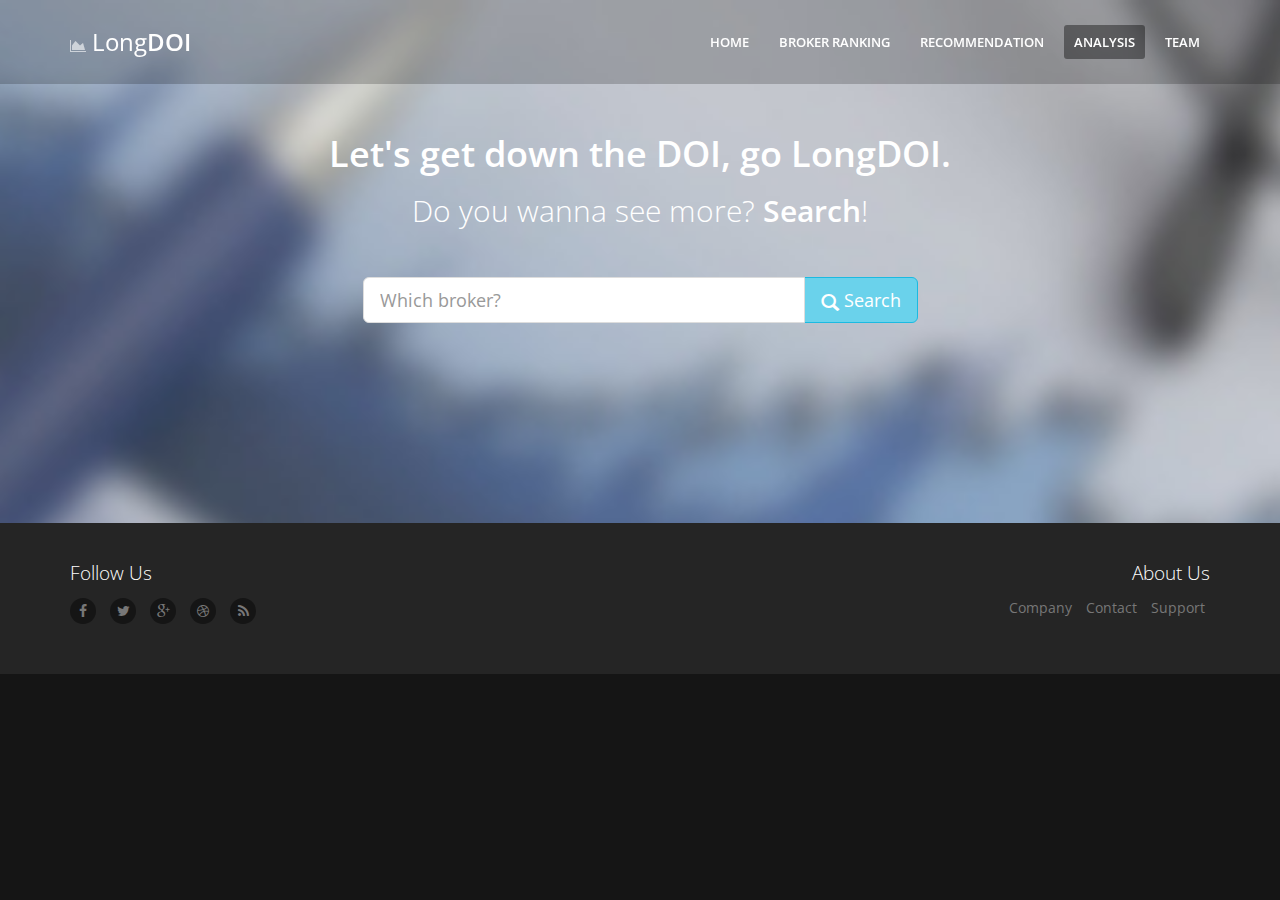
==== commit c56a7da7: "front" ====
--- a/analysis.html
+++ b/analysis.html
@@ -84,7 +84,7 @@
                                 <a href="brokerRanking.html">Broker Ranking</a>
                             </li>
                             <li>
-                                <a href="stock.html">Stock</a>
+                                 <a href="stock.html">Recommendation</a>
                             </li>
                             <li class="active">
                                 <a href="#">Analysis</a>
@@ -109,9 +109,9 @@
                         <form action="analysisResult.html" method="post" class="form-horizontal" >
                             <div class="form-group">
                                 <div class="col-md-6 col-md-offset-3">
-                                    <label class="sr-only" for="register-email">a broker or a stock..</label>
+                                    <label class="sr-only" for="register-email">a broker</label>
                                     <div class="input-group input-group-lg">
-                                        <input type="email" id="register-email" name="register-email" class="form-control" placeholder="a broker or a stock..">
+                                        <input type="email" id="register-email" name="register-email" class="form-control" placeholder="Which broker?">
                                         <div class="input-group-btn">
                                             <button type="submit" class="btn btn-primary"><i class="hi hi-search"></i> Search</button>
                                         </div>
--- a/css/main.css
+++ b/css/main.css
@@ -936,7 +936,7 @@
     margin: 0;
     border: none;
     padding: 15px;
-    border-bottom: 1px dashed #eaedf1;
+    /*border-bottom: 1px dashed #eaedf1;*/
 }
 
 .form-bordered .form-group.form-actions {
--- a/css/longdoi.css
+++ b/css/longdoi.css
@@ -41,4 +41,20 @@
         }
         .tab-content{
             padding: 10px 40px;
+        }
+        h4 small{
+            font-size: 1.5em;
+        }
+        .block-title li a {
+          /*  color: white;*/
+        }
+        .border-radius{
+            border-radius: 10px 10px 10px 10px;
+            -moz-border-radius: 10px 10px 10px 10px;
+            -webkit-border-radius: 10px 10px 10px 10px;
+        }
+        .border-radius-top{
+            border-radius: 10px 10px 0px 0px;
+            -moz-border-radius: 10px 10px 0px 0px;
+            -webkit-border-radius: 10px 10px 0px 0px;
         }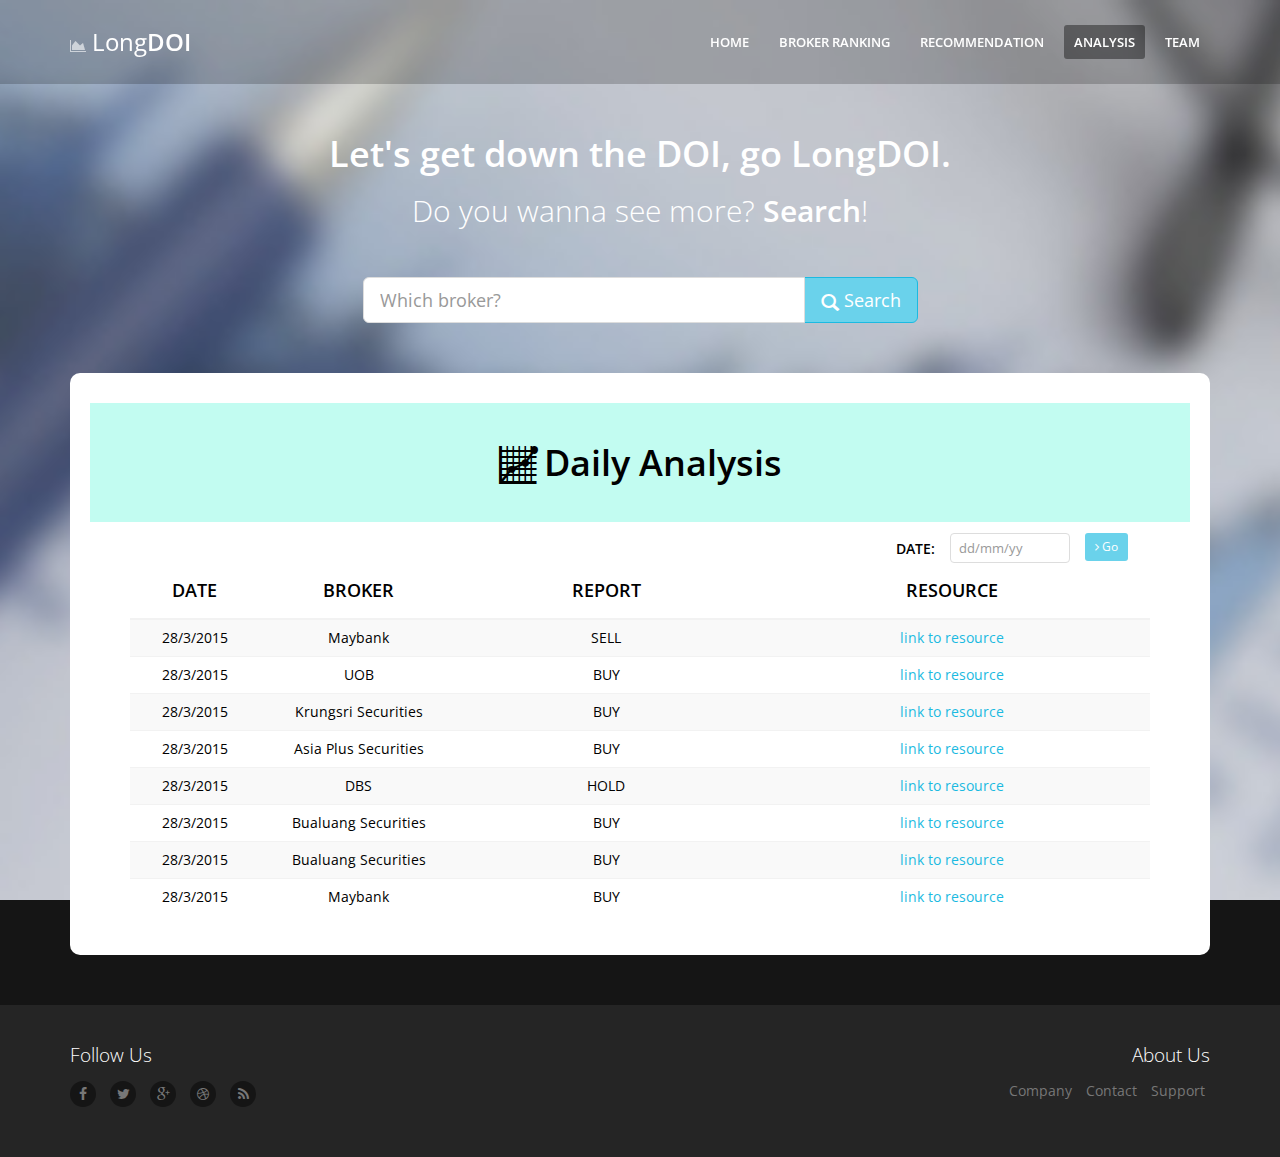
==== commit f3cc0e8e: "no message" ====
--- a/analysis.html
+++ b/analysis.html
@@ -120,7 +120,188 @@
                             </div>
                         </form>
                     </div>
-                    <br><br><br><br><br>
+                    <!-- Working Tabs Block -->
+                        <div class="block full">
+                            <!-- Working Tabs Title -->
+                            <div class="block-title">
+                                
+                            </div>
+                            <!-- END Working Tabs Title -->
+
+                            <!-- Working Tabs Content -->
+                            <div class="row">
+                                <div class="col-md-12">
+                                    <!-- Block Tabs -->
+                                    <div class="block full border-radius" style="background-color:white;padding:10px 20px;">
+                                        <!-- Block Tabs Title -->
+                                        <div class="block-title" style="margin-bottom:20px">
+                                            <h1 class="text-center" id="analysis-head" style="color:black"><i class="gi gi-stats"></i> <strong>Daily Analysis</strong></h1>
+                                            <div class="block-options pull-right" style="width:30%">
+                                                <!-- Time and Date Pickers Content -->
+                                                <form action="page_forms_components.html" method="post" class="form-horizontal form-bordered" onsubmit="return false;" style=" margin-top: 0px; margin-bottom: 0px; ">
+                                                    <fieldset>
+                                                        <div class="form-group" style=" padding-bottom: 0px; padding-top: 0px; ">
+                                                            <label class="col-md-3 control-label" for="example-datepicker" style="color:black;padding-right: 0px;">DATE: </label>
+                                                            <div class="col-md-5">
+                                                                <input type="text" id="example-datepicker2" name="example-datepicker2" class="form-control input-datepicker" data-date-format="dd/mm/yy" placeholder="dd/mm/yy" style=" padding-top: 4px; padding-bottom: 4px; height: 30px; ">
+                                                            </div>
+                                                            <button type="submit" class="btn btn-sm btn-primary"><i class="fa fa-angle-right"></i> Go</button>
+                                                        </div>
+                                                    </fieldset>
+                                                </form>
+                                            </div>
+                                            
+                                        </div>
+                                        <!-- END Block Tabs Title -->
+
+                                        <!-- Search Styles Content -->
+                                                    <div class="tab-content">
+                                                        <!-- Projects Search -->
+                                                        <div class="tab-pane active" id="search-tab-projects">
+
+                                                            <!-- Projects Results -->
+                                                            <table class="table table-striped table-vcenter" style="color:black">
+                                                                <thead>
+                                                                    <tr>
+                                                                        <th class="text-center" style="width: 5%;">DATE</th>
+                                                                        <th class="text-center" style="width: 10%;">BROKER</th>
+                                                                        <th class="text-center" style="width: 15%;">REPORT</th>
+                                                                        <th class="text-center" style="min-width: 60px; width: 20%;">RESOURCE</th>
+                                                        
+                                                                    </tr>
+                                                                </thead>
+                                                                <tbody>
+                                                                    <tr>
+                                                                        <td class="text-center">
+                                                                            28/3/2015
+                                                                        </td>
+                                                                        <td class="text-center ">
+                                                                            Maybank
+                                                                        </td>
+                                                                        <td class="text-center">
+                                                                            SELL
+                                                                        </td>
+                                                                        
+                                                                        <td class="text-center">
+                                                                            <a href="www.settrade.or.th">link to resource</a>
+                                                                        </td>
+                                                                    </tr>
+                                                                    <tr>
+                                                                        <td class="text-center">
+                                                                            28/3/2015
+                                                                        </td>
+                                                                        <td class="text-center ">
+                                                                            UOB
+                                                                        </td>
+                                                                        <td class="text-center">
+                                                                            BUY
+                                                                        </td>
+                                                                        <td class="text-center">
+                                                                            <a href="www.settrade.or.th">link to resource</a>
+                                                                        </td>
+                                                                    </tr>
+                                                                    <tr>
+                                                                        <td class="text-center">
+                                                                            28/3/2015
+                                                                        </td>
+                                                                        <td class="text-center ">
+                                                                            Krungsri Securities
+                                                                        </td>
+                                                                        <td class="text-center">
+                                                                            BUY
+                                                                        </td>
+                                                                        <td class="text-center">
+                                                                            <a href="www.settrade.or.th">link to resource</a>
+                                                                        </td>
+                                                                    </tr>
+                                                                    <tr>
+                                                                        <td class="text-center">
+                                                                            28/3/2015
+                                                                        </td>
+                                                                        <td class="text-center ">
+                                                                            Asia Plus Securities
+                                                                        </td>
+                                                                        <td class="text-center">
+                                                                            BUY
+                                                                        </td>
+                                                                        <td class="text-center">
+                                                                            <a href="www.settrade.or.th">link to resource</a>
+                                                                        </td>
+                                                                    </tr>
+                                                                    <tr>
+                                                                        <td class="text-center">
+                                                                            28/3/2015
+                                                                        </td>
+                                                                        <td class="text-center ">
+                                                                            DBS
+                                                                        </td>
+                                                                        <td class="text-center">
+                                                                            HOLD
+                                                                        </td>
+                                                                        <td class="text-center">
+                                                                            <a href="www.settrade.or.th">link to resource</a>
+                                                                        </td>
+                                                                    </tr>
+                                                                    <tr>
+                                                                        <td class="text-center">
+                                                                            28/3/2015
+                                                                        </td>
+                                                                        <td class="text-center ">
+                                                                            Bualuang Securities
+                                                                        </td>
+                                                                        <td class="text-center">
+                                                                            BUY
+                                                                        </td>
+                                                                        <td class="text-center">
+                                                                            <a href="www.settrade.or.th">link to resource</a>
+                                                                        </td>
+                                                                    </tr>
+                                                                    <tr>
+                                                                        <td class="text-center">
+                                                                            28/3/2015
+                                                                        </td>
+                                                                        <td class="text-center ">
+                                                                            Bualuang Securities
+                                                                        </td>
+                                                                        <td class="text-center">
+                                                                            BUY
+                                                                        </td>
+                                                                        <td class="text-center">
+                                                                            <a href="www.settrade.or.th">link to resource</a>
+                                                                        </td>
+                                                                    </tr>
+                                                                    <tr>
+                                                                        <td class="text-center">
+                                                                            28/3/2015
+                                                                        </td>
+                                                                        <td class="text-center ">
+                                                                            Maybank
+                                                                        </td>
+                                                                        <td class="text-center">
+                                                                            BUY
+                                                                        </td>
+                                                                        <td class="text-center">
+                                                                            <a href="www.settrade.or.th">link to resource</a>
+                                                                        </td>
+                                                                    </tr>
+                                                                </tbody>
+                                                            </table>
+                                                            <!-- END Projects Results -->
+                                                        </div>
+                                                        <!-- END Projects Search -->
+
+                                                    </div>
+                                                    <!-- END Search Styles Content -->
+                                                </div>
+                                                <!-- END Search Styles Block -->
+                                    </div>
+                                    <!-- END Block Tabs -->
+                                </div>
+                            
+                            </div>
+                            <!-- END Working Tabs Content -->
+                        </div>
+                        <!-- END Working Tabs Block -->
                 </div>
             </section>
             <!-- END Intro -->
@@ -171,7 +352,7 @@
 
         <!-- Bootstrap.js, Jquery plugins and Custom JS code -->
         <script src="js/vendor/bootstrap.min.js"></script>
-        <script src="js/plugins.js"></script>
-        <script src="js/app.js"></script>
+        <script src="js2/plugins.js"></script>
+        <script src="js2/app.js"></script>
     </body>
 </html>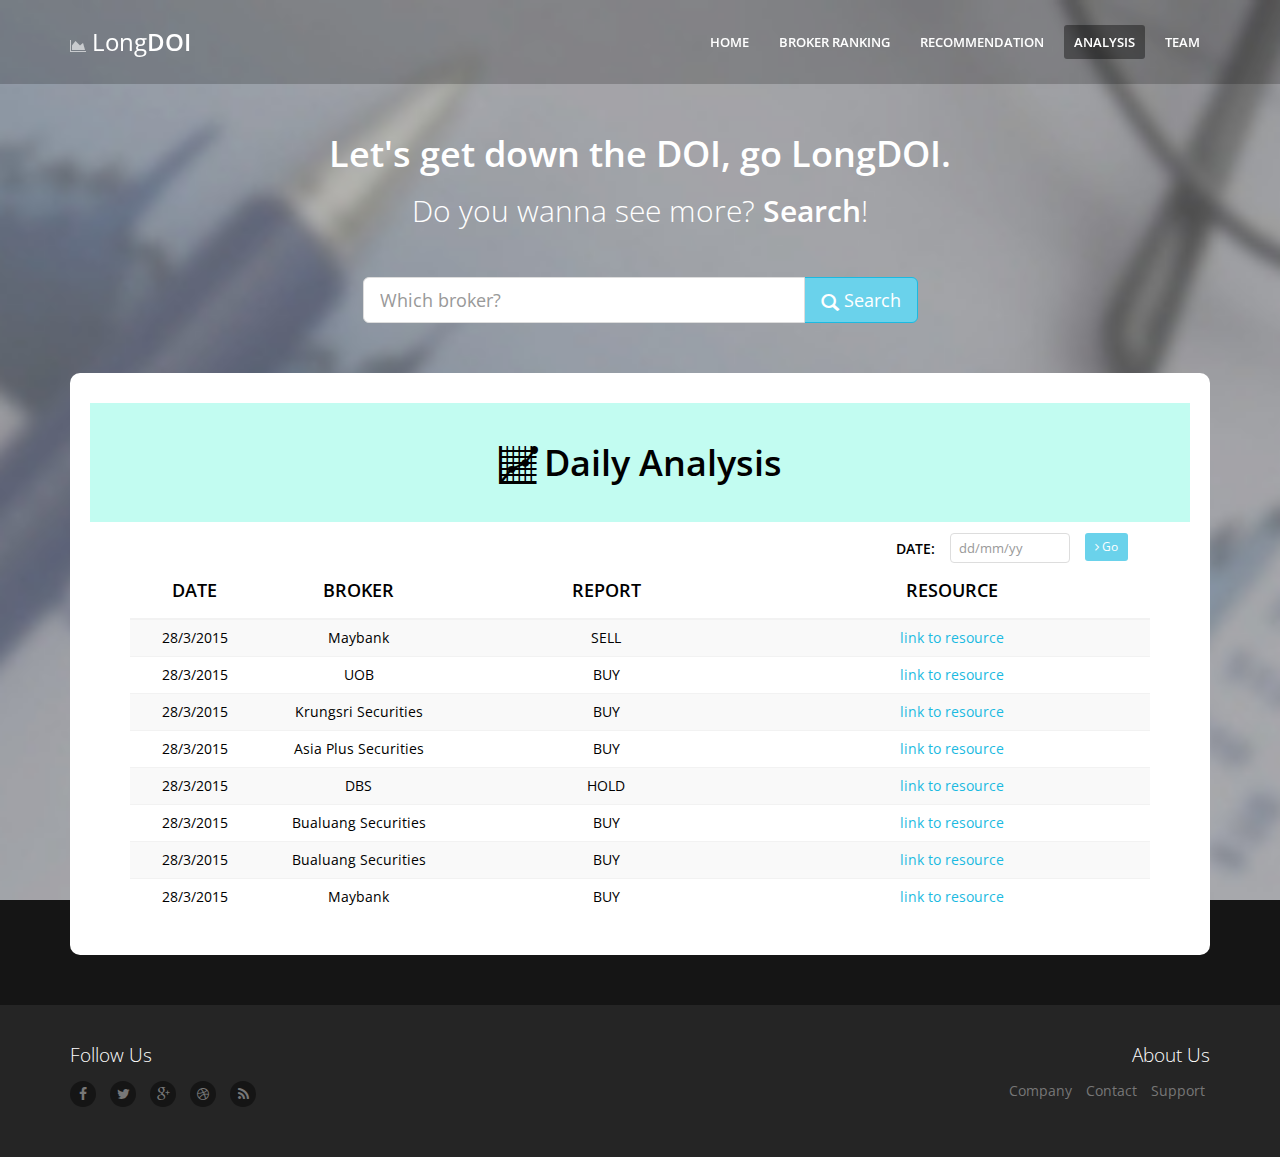
==== commit 377cb9ca: "no message" ====
--- a/analysis.html
+++ b/analysis.html
@@ -111,7 +111,7 @@
                                 <div class="col-md-6 col-md-offset-3">
                                     <label class="sr-only" for="register-email">a broker</label>
                                     <div class="input-group input-group-lg">
-                                        <input type="email" id="register-email" name="register-email" class="form-control" placeholder="Which broker?">
+                                        <input type="text" id="register-email" name="register-email" class="form-control" placeholder="Which broker?">
                                         <div class="input-group-btn">
                                             <button type="submit" class="btn btn-primary"><i class="hi hi-search"></i> Search</button>
                                         </div>
--- a/css/longdoi.css
+++ b/css/longdoi.css
@@ -57,4 +57,18 @@
             border-radius: 10px 10px 0px 0px;
             -moz-border-radius: 10px 10px 0px 0px;
             -webkit-border-radius: 10px 10px 0px 0px;
-        }+        }
+        .center-svg{
+                display:block;
+                margin:auto;
+            }
+            .report{
+                width:320px;
+                height: 320px;
+            }
+            .investor{
+                width: 320px;
+            }
+            .small-svg{
+                width: 150px;
+            }